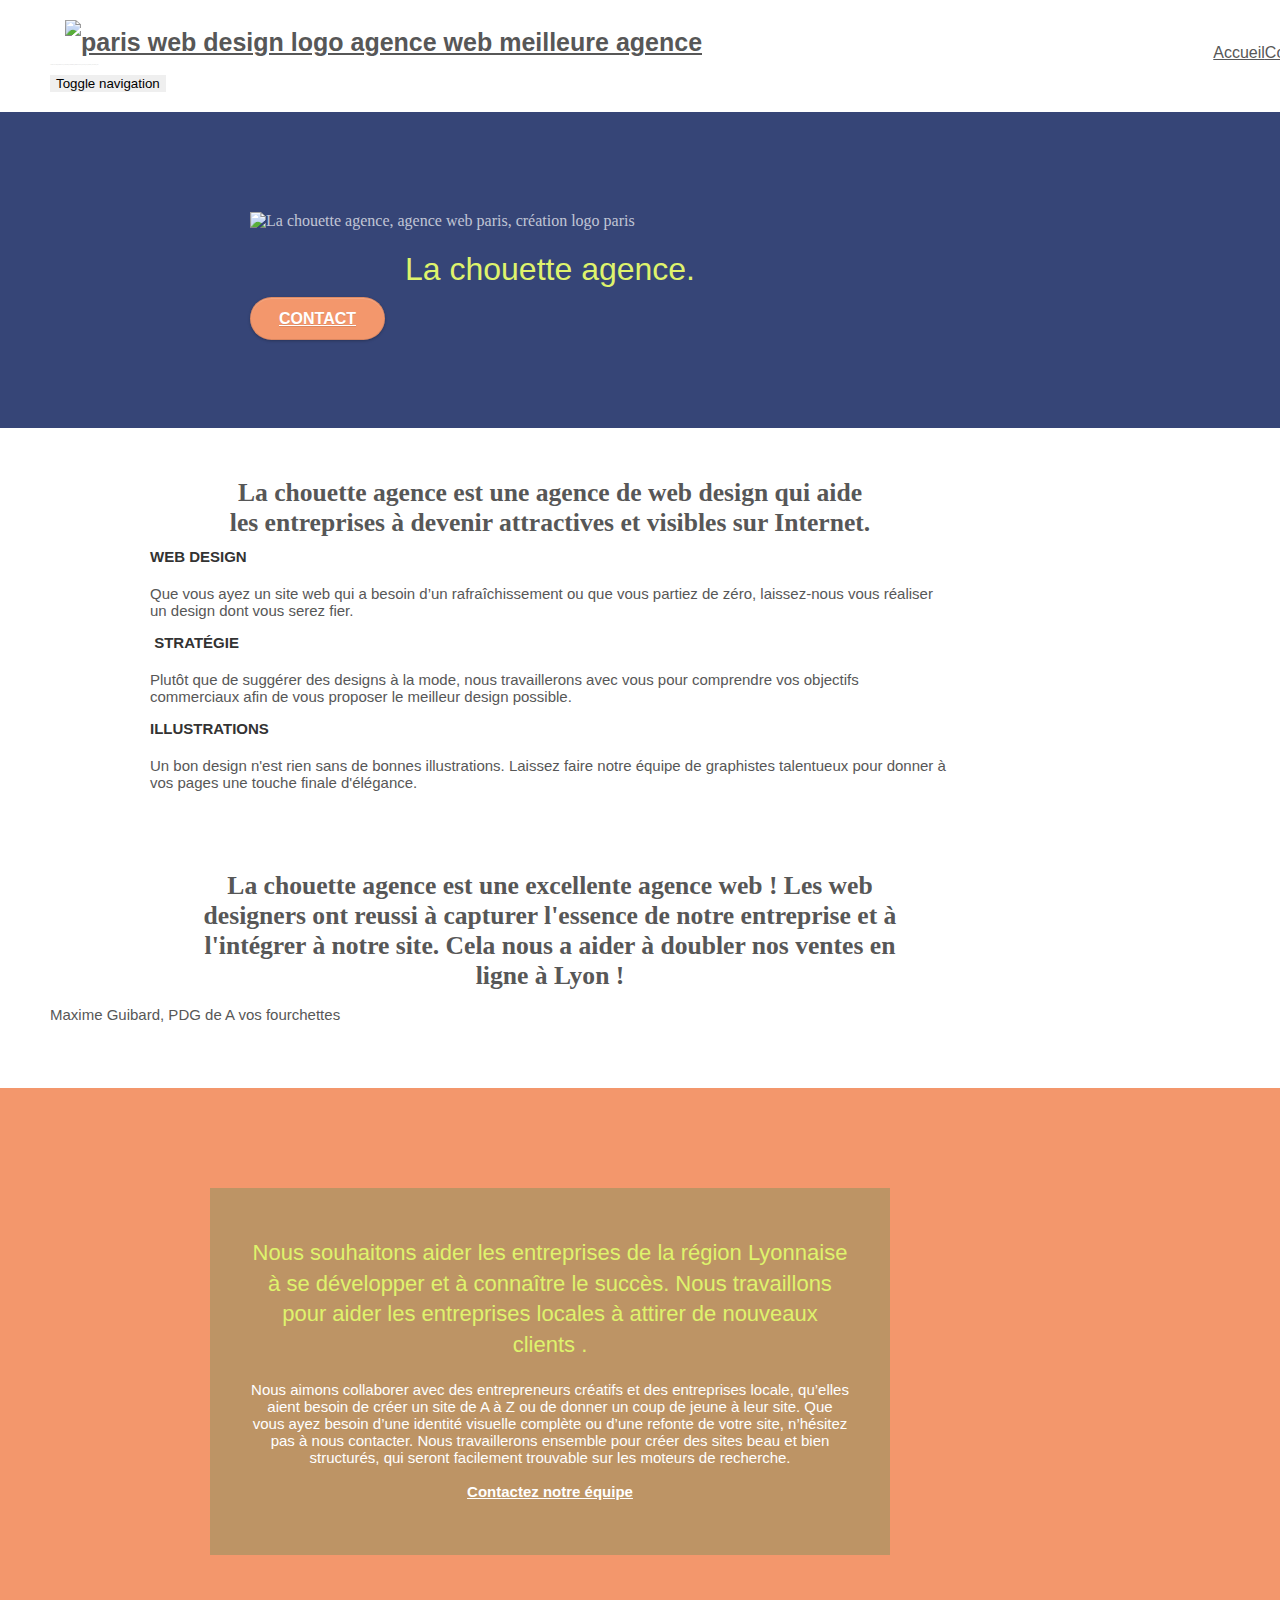
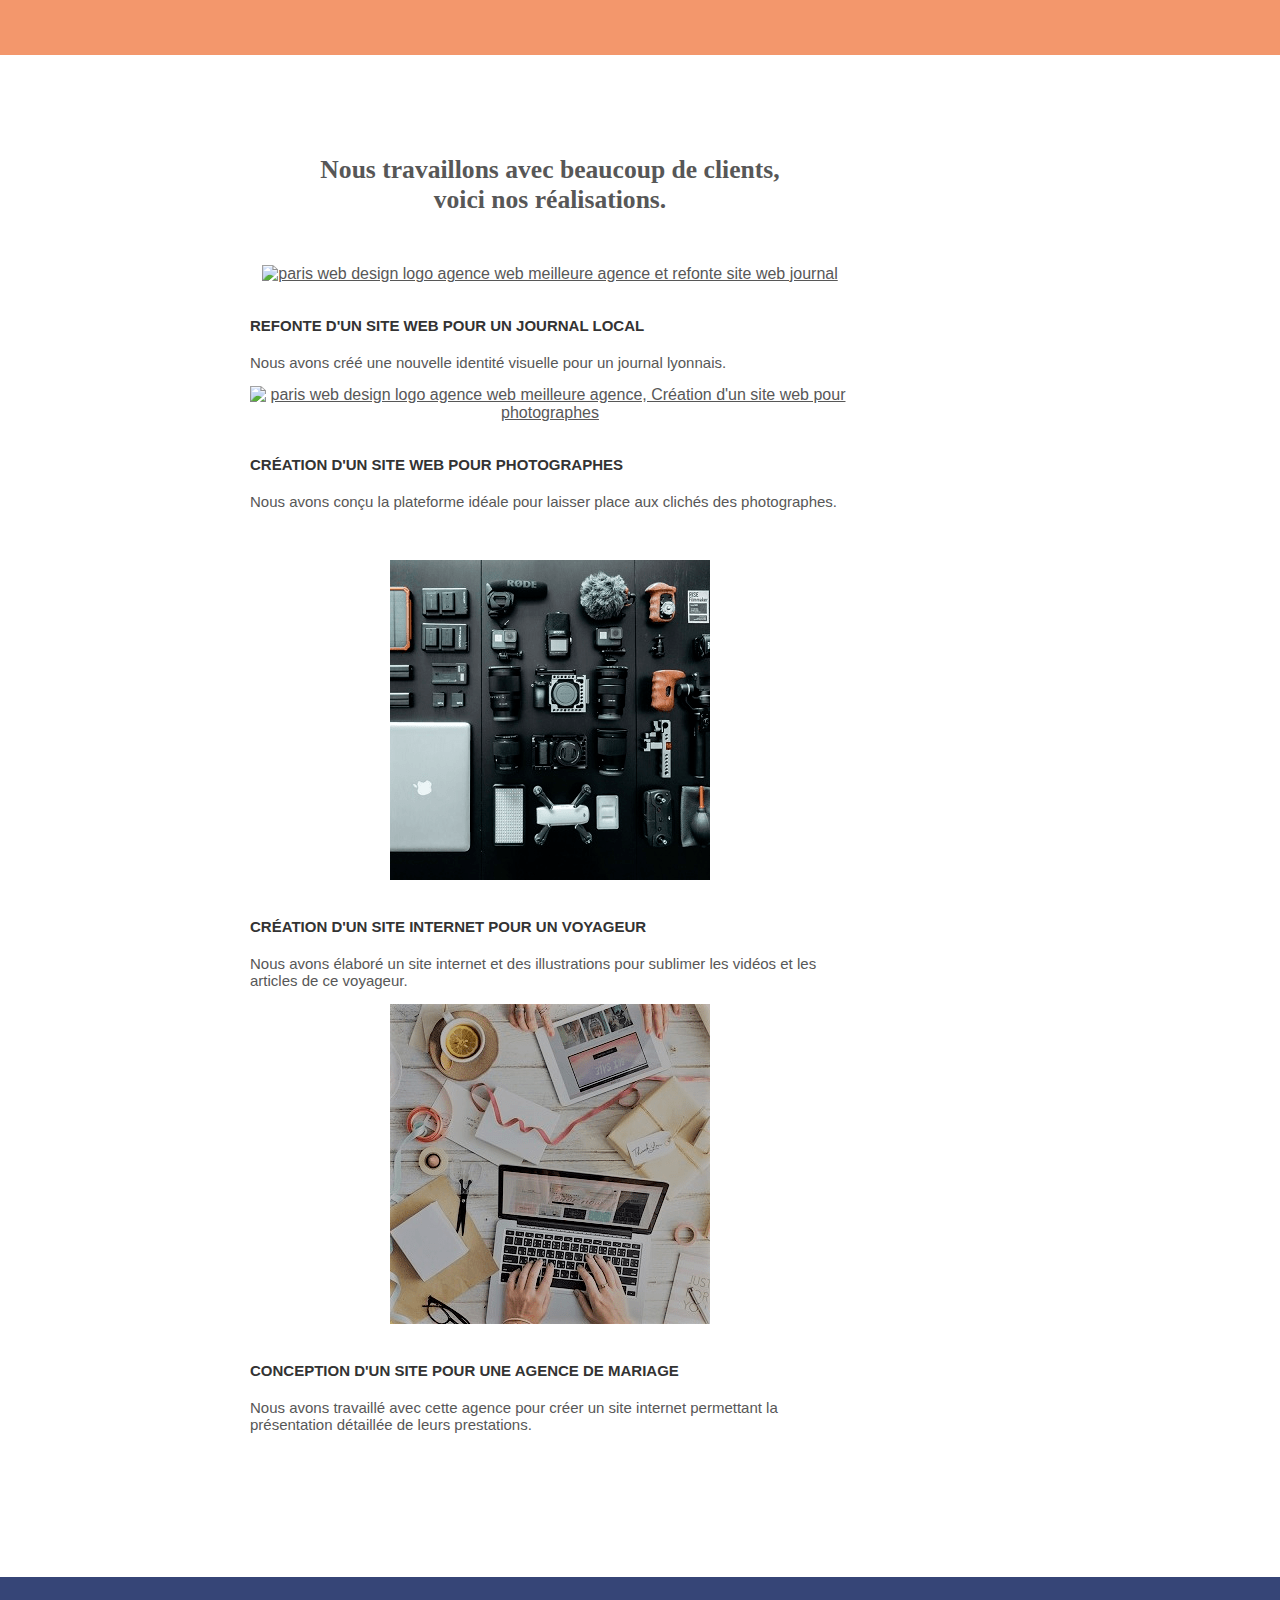
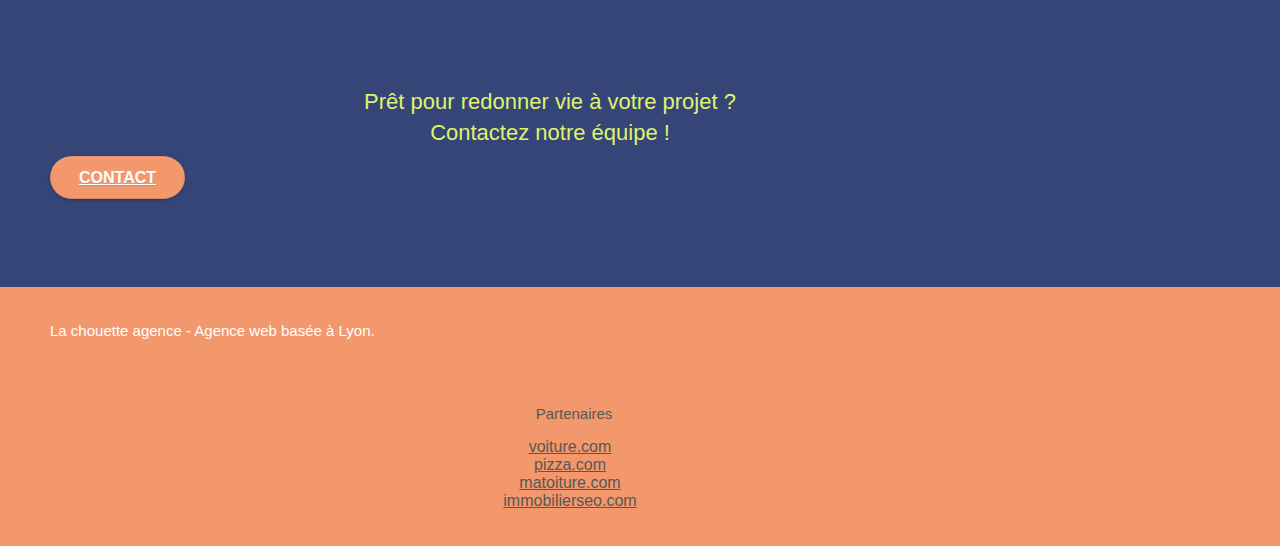
==== P4_02_code_source/index.html @ ed13d725 "wave evaluation" ====
<!doctype html>
<html lang="fr">
<head>
    <meta charset="utf-8">
    <meta name="keywords" content="seo, google, site web, site internet, agence web Lyon, agence design, agence digital">
    <meta name="description" content="La chouette agence">
    <meta name="viewport" content="width=device-width, initial-scale=1.0, viewport-fit=cover">
    <link rel="shortcut icon" type="image/png" href="favicon.jpg">
    
	<link rel="stylesheet" type="text/css" href="./css/bootstrap.min.css">
	<link rel="stylesheet" type="text/css" href="style.min.css">
	<link rel="stylesheet" type="text/css" href="./css/font-awesome.min.css">
	<link rel="stylesheet" type="text/css" href="./css/et-line.min.css">
	
    
	<script defer src="./js/jquery-2.1.0.js"></script>
	<script defer src="./js/bootstrap.min.js"></script>
	<script defer src="./js/jquery.touchSwipe.min.js"></script>
	<script defer src="./js/gmaps.min.js"></script>

	<meta name="twitter:card" content="summary">
  	<meta property="twitter:url" content="https://ecariot.github.io/EmmaCariotP4/">
  	<meta property="twitter:title" content="La Chouette Agence, agence de design">

    <title>La Chouette Agence</title>

    
<!-- Analytics -->
 
<!-- Analytics END -->
    
</head>
<body>
<!-- Principal conteneur -->
<main class="page-container">
    
<!-- Header -->
<header class="bloc bgc-white l-bloc " id="bloc-0">
	<div class="container bloc-sm">

		<nav class="navbar row">
			<div class="navbar-header">
				<a class="navbar-brand" href="index.html"><img src="img/la-chouette-agence.png" alt="paris web design logo agence web meilleure agence" height="40" /></a>
				<div class="keywords" style="color:#cccccc;font-size:1px;">Agence web à paris, stratégie web, web design, illustrations, design de site web, site web, web, internet, site internet, site</div>
				<button id="nav-toggle" type="button" class="ui-navbar-toggle navbar-toggle" data-toggle="collapse" data-target=".navbar-1">
					<span class="sr-only">Toggle navigation</span><span class="icon-bar"></span><span class="icon-bar"></span><span class="icon-bar"></span>
				</button>
			</div>
			<div class="collapse navbar-collapse navbar-1 special-dropdown-nav">
				<ul class="site-navigation nav navbar-nav">
					<li>
						<a href="index.html">Accueil</a>
					</li>
					<li>
					</li>
					<li>
						<a href="contact.html">Contact</a>
					</li>
				</ul>
			</div>
		</nav>
	</div>
</header>
<!-- Header END -->

<!-- bloc-1-presentation -->

<div class="bloc bgc-dark-slate-blue bg-banniere d-bloc bg-t-edge bloc-bg-texture texture-paper b-parallax" id="bloc-1-hero">
	<div class="container bloc-lg">
		<div class="row tight-width-whitespace">
			<div class="col-sm-12">
				<img src="img/logo.png" class="center-block image-resize-mode" width="100" alt="La chouette agence, agence web paris, création logo paris" />
				<h1 class="text-center hero-bloc-text tc-white ">
					La chouette agence.
				</h1>
				<div class="text-center">
					<a href="contact.html" class="btn btn-lg btn-clean btn-rd cta-hero btn-atomic-tangerine" id="cta-hero">Contact</a>
				</div>
			</div>
		</div>
	</div>
</div>
<!-- bloc-1-presentation END -->
<!-- bloc-2-services -->
<div class="bloc bgc-white l-bloc" id="bloc-2-services">
	<div class="container bloc-md">
		<div class="row">
			<div class="col-sm-12 text-center">
				<p class="center-text">La chouette agence est une agence de web design qui aide <br>
					les entreprises à devenir attractives et visibles sur Internet.</p>
			</div>
		</div>
		<div class="row voffset-lg med-width-whitespace">
			<div class="col-sm-4">
				<div class="text-center">
					<span class="et-icon-browser sm-shadow icon-dark-slate-blue icons icon-lg"></span>
				</div>
				<h3 class="mg-md text-center">
					Web design
				</h3>
				<p class="text-center ">
					Que vous ayez un site web qui a besoin d&rsquo;un rafraîchissement ou que vous partiez de zéro, laissez-nous vous réaliser un design dont vous serez fier.
				</p>
			</div>
			<div class="col-sm-4">
				<div class="text-center">
					<span class="et-icon-presentation sm-shadow icon-dark-slate-blue icons icon-lg"></span>
				</div>
				<h3 class="mg-md text-center">
					&nbsp;Stratégie
				</h3>
				<p class="text-center ">
					Plutôt que de suggérer des designs à la mode, nous travaillerons avec vous pour comprendre vos objectifs commerciaux afin de vous proposer le meilleur design possible.<br>
				</p>
			</div>
			<div class="col-sm-4">
				<div class="text-center">
					<span class="et-icon-edit sm-shadow icon-dark-slate-blue icons icon-lg"></span>
				</div>
				<h3 class="mg-md text-center">
					Illustrations
				</h3>
				<p class="text-center ">
					Un bon design n'est rien sans de bonnes illustrations. Laissez faire notre équipe de graphistes talentueux pour donner à vos pages une touche finale d'élégance.
				</p>
			</div>
		</div>
		<div class="row voffset-lg voffset">
			<div class="col-xs-12 col-md-8 col-md-offset-2 text-center">
				<p class="center-text">La chouette agence est une excellente agence web ! Les web designers ont reussi à capturer l'essence de notre entreprise et à l'intégrer à notre site. Cela nous a aider à doubler nos ventes en ligne à Lyon !</p>
				<p>Maxime Guibard, PDG de A vos fourchettes</p>

			</div>
		</div>
	</div>
</div>
<!-- bloc-2-services END -->

<!-- bloc-3-what-i-do -->
<div class="bloc tc-white bgc-atomic-tangerine bg-presentation d-bloc bloc-bg-texture texture-paper b-parallax" id="bloc-3-what-i-do">
	<div class="container bloc-lg">
		<div class="row tight-width-whitespace black-background">
			<div class="col-sm-12">
				<h2 class="mg-md text-center tc-white">
					Nous souhaitons aider les entreprises de la région Lyonnaise à se développer et à connaître le succès. Nous travaillons pour aider les entreprises locales à attirer de nouveaux clients .<br>
				</h2>
				<p class="text-center white">
					Nous aimons collaborer avec des entrepreneurs créatifs et des entreprises locale, qu’elles aient besoin de créer un site de A à Z ou de donner un coup de jeune à leur site. Que vous ayez besoin d’une identité visuelle complète ou d’une refonte de votre site, n’hésitez pas à nous contacter. Nous travaillerons ensemble pour créer des sites beau et bien structurés, qui seront facilement trouvable sur les moteurs de recherche. <br><br><a class="ltc-white bold-link" href="contact.html">Contactez notre équipe</a><br>
				</p>
			</div>
		</div>
	</div>
</div>
<!-- bloc-3-what-i-do END -->

<!-- bloc-4-portfolio -->
<div class="bloc bgc-white bg-lines-h2-bg bg-repeat l-bloc" id="bloc-4-portfolio">
	<div class="container bloc-lg">
		<div class="row">
			<div class="col-sm-12 text-center">
				<p class="center-text">Nous travaillons avec beaucoup de clients, <br>
					 voici nos réalisations.</p>
			</div>
		</div>
		<div class="row tight-width-whitespace portfolio-row">
			<div class="col-sm-6">
				<a href="#" data-lightbox="img/1.jpg" data-gallery-id="gallery-1" data-caption="Refonte d'un site web pour un journal local" data-frame="snapshot-lb"><img src="img/1.jpg" alt="paris web design logo agence web meilleure agence et refonte site web journal" class="img-responsive portfolio-thumb" /></a>
				<h3 class="mg-md text-center">
					Refonte d'un site web pour un journal local
				</h3>
				<p class="text-center">
					Nous avons créé une nouvelle identité visuelle pour un journal lyonnais.
				</p>
			</div>
			<div class="col-sm-6">
				<a href="#" data-lightbox="img/2.jpg" data-gallery-id="gallery-1" data-caption="Création d'un site web pour photographes" data-frame="snapshot-lb"><img src="img/2.jpg" class="img-responsive portfolio-thumb" alt="paris web design logo agence web meilleure agence, Création d'un site web pour photographes" /></a>
				<h3 class="mg-md text-center">
					Création d'un site web pour photographes
				</h3>
				<p class="text-center">
					Nous avons conçu la plateforme idéale pour laisser place aux clichés des photographes.
				</p>
			</div>
		</div>
		<div class="row tight-width-whitespace portfolio-row">
			<div class="col-sm-6">
				<a href="#" data-lightbox="img/3.bmp" data-gallery-id="gallery-1" data-caption="Création d'un site internet pour un voyageur" data-frame="snapshot-lb"><img src="img/3.png" class="img-responsive portfolio-thumb" alt="paris web design logo agence web meilleure agence, Création d'un site web pour voyageur"/></a>
				<h3 class="mg-md text-center">
					Création d'un site internet pour un voyageur
				</h3>
				<p class="text-center">
					Nous avons élaboré un site internet et des illustrations pour sublimer les vidéos et les articles de ce voyageur.
				</p>
			</div>
			<div class="col-sm-6">
				<a href="#" data-lightbox="img/4.bmp" data-gallery-id="gallery-1" data-caption="Conception d'un site pour une agence de mariage" data-frame="snapshot-lb"><img src="img/4.png" class="img-responsive portfolio-thumb" alt="paris web design logo agence web meilleure agence, Création d'un site web pour agence de mariage" /></a>
				<h3 class="mg-md text-center">
					Conception d'un site pour une agence de mariage
				</h3>
				<p class="text-center">
					Nous avons travaillé avec cette agence pour créer un site internet permettant la présentation détaillée de leurs prestations.
				</p>
			</div>
		</div>
	</div>
</div>
<!-- bloc-4-portfolio END -->

<!-- bloc-5-cta -->
<div class="bloc bgc-dark-slate-blue bg-banniere d-bloc bloc-bg-texture texture-paper" id="bloc-5-cta">
	<div class="container bloc-lg">
		<div class="row">
			<h2 class="mg-md text-center tc-white">
				Prêt pour redonner vie à votre projet ?<br>Contactez notre équipe !
			</h2>
			<div class="col-sm-12 text-center">
				<a href="contact.html" class="btn btn-atomic-tangerine btn-clean btn-rd btn-lg cta-hero">Contact</a>
			</div>
		</div>
	</div>
</div>
<!-- bloc-5-cta END -->

<!-- Footer - bloc-8 -->
<footer class="bloc bgc-atomic-tangerine d-bloc" id="bloc-8">
	<div class="container bloc-sm">
		<div class="row">
			<div class="col-sm-12">
				<p class="text-center white">
					La chouette agence - Agence web basée à Lyon.<br>
				</p>
				<div class="row row-no-gutters social">
					<div class="col-sm-3">
						<div class="text-center">
							<a class="social" href="index.html"><span class="fa fa-twitter icon-md"></span></a>
						</div>
					</div>
					<div class="col-sm-3">
						<div class="text-center">
							<a class="social" href="index.html"><span class="fa fa-facebook icon-md"></span></a>
						</div>
					</div>
					<div class="col-sm-3">
						<div class="text-center">
							<a class="social" href="index.html"><span class="fa fa-dribbble icon-md"></span></a>
						</div>
					</div>
					<div class="col-sm-3">
						<div class="text-center">
							<a class="social" href="index.html"><span class="fa fa-instagram icon-md"></span></a>
						</div>
					</div>
					<div class="keywords" style="color:#F3976C;">Agence web à paris, stratégie web, web design, illustrations, design de site web, site web, web, internet, site internet, site</div>
				</div>
				<div class="partenaires">
					<div class="partenaires-list">
						<p class="partenaire-header">Partenaires</p>
							<ul>
								<li><a href="voiture.com">voiture.com</a></li>
								<li><a href="pizza.com">pizza.com</a></li>
								<li><a href="matoiture.com">matoiture.com</a></li>
								<li><a href="immobilierseo.com">immobilierseo.com</a></li>
							</ul>		
					</div>
				</div>
			</div>
		</div>
	</div>
</footer>
<!-- Footer - bloc-8 END -->

</main>
<!-- Principal conteneur END -->
    

</body>
</html>
---- P4_02_code_source/style.min.css ----
body{margin:0;padding:0;background:#FFF;overflow-x:hidden;-webkit-font-smoothing:antialiased;-moz-osx-font-smoothing:grayscale}.center-text{text-align:center;position:relative;max-width:700px;margin:auto;font-family:protest;font-weight:700;font-size:1.6em}@media (max-width:320px){.center-text{max-width:280px}}a,button{transition:all .3s ease-in-out;outline:none!important}a:hover{text-decoration:none;cursor:pointer}#page-loading-blocs-notifaction{position:fixed;top:0;bottom:0;width:100%;z-index:100000;background:#FFF url(img/pageload-spinner.gif) no-repeat center center}.bloc{width:100%;clear:both;background:50% 50% no-repeat;padding:0 50px;-webkit-background-size:cover;-moz-background-size:cover;-o-background-size:cover;background-size:cover;position:relative}.bloc .container{padding-left:0;padding-right:0}.bloc-lg{padding:100px 50px}.bloc-md{padding:50px}.bloc-sm{padding:20px 50px}.bg-center,.bg-l-edge,.bg-r-edge,.bg-t-edge,.bg-b-edge,.bg-tl-edge,.bg-bl-edge,.bg-tr-edge,.bg-br-edge,.bg-repeat{-webkit-background-size:auto!important;-moz-background-size:auto!important;-o-background-size:auto!important;background-size:auto!important}.bg-repeat{background:repeat}.bg-t-edge{background:top no-repeat}.bloc-bg-texture::before{content:"";background-size:2px 2px;position:absolute;top:0;bottom:0;left:0;right:0}.texture-paper::before{background:url(img/texture-paper.png);background-size:280px 280px}.b-parallax{background-attachment:fixed}.d-bloc{color:rgba(255,255,255,.7)}.d-bloc button:hover{color:rgba(255,255,255,.9)}.d-bloc .icon-round,.d-bloc .icon-square,.d-bloc .icon-rounded,.d-bloc .icon-semi-rounded-a,.d-bloc .icon-semi-rounded-b{border-color:rgba(255,255,255,.9)}.d-bloc .divider-h span{border-color:rgba(255,255,255,.2)}.d-bloc .a-btn,.d-bloc .navbar a,.d-bloc .navbar-brand,.d-bloc a .icon-sm,.d-bloc a .icon-md,.d-bloc a .icon-lg,.d-bloc a .icon-xl,.d-bloc h1 a,.d-bloc h2 a,.d-bloc h3 a,.d-bloc h4 a,.d-bloc h5 a,.d-bloc h6 a,.d-bloc p a{color:rgba(255,255,255,.6)}.d-bloc .a-btn:hover,.d-bloc .navbar a:hover,.d-bloc .navbar-brand:hover,.d-bloc a:hover .icon-sm,.d-bloc a:hover .icon-md,.d-bloc a:hover .icon-lg,.d-bloc a:hover .icon-xl,.d-bloc h1 a:hover,.d-bloc h2 a:hover,.d-bloc h3 a:hover,.d-bloc h4 a:hover,.d-bloc h5 a:hover,.d-bloc h6 a:hover,.d-bloc p a:hover{color:rgba(255,255,255,1)}.d-bloc .navbar-toggle .icon-bar{background:rgba(255,255,255,1)}.d-bloc .btn-wire,.d-bloc .btn-wire:hover{color:rgba(255,255,255,1);border-color:rgba(255,255,255,1)}.d-bloc .panel{color:rgba(0,0,0,.5)}.d-bloc .panel button:hover{color:rgba(0,0,0,.7)}.d-bloc .panel icon{border-color:rgba(0,0,0,.7)}.d-bloc .panel .divider-h span{border-color:rgba(0,0,0,.1)}.d-bloc .panel .a-btn{color:rgba(0,0,0,.6)}.d-bloc .panel .a-btn:hover{color:rgba(0,0,0,1)}.d-bloc .panel .btn-wire,.d-bloc .panel .btn-wire:hover{color:rgba(0,0,0,.7);border-color:rgba(0,0,0,.3)}.d-bloc .panel,.l-bloc{color:rgba(0,0,0,.5)}.d-bloc .panel button:hover,.l-bloc button:hover{color:rgba(0,0,0,.7)}.l-bloc .icon-round,.l-bloc .icon-square,.l-bloc .icon-rounded,.l-bloc .icon-semi-rounded-a,.l-bloc .icon-semi-rounded-b{border-color:rgba(0,0,0,.7)}.d-bloc .panel .divider-h span,.l-bloc .divider-h span{border-color:rgba(0,0,0,.1)}.d-bloc .panel .a-btn,.l-bloc .a-btn,.l-bloc .navbar a,.l-bloc .navbar-brand,.l-bloc a .icon-sm,.l-bloc a .icon-md,.l-bloc a .icon-lg,.l-bloc a .icon-xl,.l-bloc h1 a,.l-bloc h2 a,.l-bloc h3 a,.l-bloc h4 a,.l-bloc h5 a,.l-bloc h6 a,.l-bloc p a{color:rgba(0,0,0,.6)}.d-bloc .panel .a-btn:hover,.l-bloc .a-btn:hover,.l-bloc .navbar a:hover,.l-bloc .navbar-brand:hover,.l-bloc a:hover .icon-sm,.l-bloc a:hover .icon-md,.l-bloc a:hover .icon-lg,.l-bloc a:hover .icon-xl,.l-bloc h1 a:hover,.l-bloc h2 a:hover,.l-bloc h3 a:hover,.l-bloc h4 a:hover,.l-bloc h5 a:hover,.l-bloc h6 a:hover,.l-bloc p a:hover{color:rgba(0,0,0,1)}.l-bloc .navbar-toggle .icon-bar{color:rgba(0,0,0,.6)}.d-bloc .panel .btn-wire,.d-bloc .panel .btn-wire:hover,.l-bloc .btn-wire,.l-bloc .btn-wire:hover{color:rgba(0,0,0,.7);border-color:rgba(0,0,0,.3)}.voffset{margin-top:30px}.voffset-lg{margin-top:80px}.row-no-gutters{margin-right:0;margin-left:0}.row.row-no-gutters>[class^="col-"],.row.row-no-gutters>[class*=" col-"]{padding-right:0;padding-left:0}#bloc-1-hero h1{font-size:32px}.navbar{margin-bottom:0;z-index:1}.navbar-brand{height:auto;padding:3px 15px;font-size:25px;font-weight:400;font-weight:600;line-height:44px}.navbar-brand img{max-height:200px;margin:0 5px 0 0;display:inline}.navbar-brand img[src$=svg]{min-width:100px}.nav-center .navbar-brand img{margin:0}.navbar .nav{padding-top:2px;float:right;z-index:1}.accueil{padding-right:5rem;text-decoration:none}ul{list-style-type:none}.partenaire-header{margin-left:3rem}.nav>li{float:left;margin-top:4px;font-size:16px}.navbar-nav .open .dropdown-menu>li>a{text-align:inherit}.nav>li a:hover,.nav>li a:focus{background:transparent}.navbar-toggle{margin:10px 10px 0 0;border:0}.navbar-toggle:hover{background:transparent!important}.navbar-toggle .icon-bar{background-color:rgba(0,0,0,.5);width:26px}.nav-invert .navbar .nav{float:left}.nav-invert .navbar-header,.nav-invert .navbar-brand{float:right;position:relative;z-index:2}@media (min-width:768px){.site-navigation{position:absolute;top:30%;right:60px;transform:translate(0,-50%);-webkit-transform:translateY(-50%)}.nav>li .dropdown-menu a,.nav>li .dropdown-menu a:hover{color:#484848}.nav-invert .site-navigation{left:0;right:0}.nav-center{text-align:center}.nav-center .navbar-header{width:100%}.nav-center .navbar-header,.nav-center .navbar-brand,.nav-center .nav>li{float:none;display:inline-block}.nav-center .site-navigation{position:relative;width:100%;right:0;margin-right:0;margin-top:20px}.nav-center.mini-nav .navbar-toggle{float:none;margin:10px auto 0}}.nav>li>.dropdown a{background:none!important;display:block;padding:14px 15px}nav .caret{margin:0 5px}.dropdown-menu .dropdown-menu{top:-8px;left:100%}.dropdown-menu .dropmenu-flow-right{top:100%;left:0;margin-left:-1px;border-top-left-radius:0;border-top-right-radius:0}.dropdown-menu .dropdown span{border:4px solid #000;border-top-color:transparent;border-right-color:transparent;border-bottom-color:transparent;margin:6px -5px 0 0!important;float:right}.mg-md{margin-top:10px;margin-bottom:20px}.mg-lg{margin-top:10px;margin-bottom:40px}.btn{margin:0 5px 5px 0}.btn.pull-right{margin:0 0 5px 5px}.btn-d,.btn-d:hover,.btn-d:focus{color:#FFF;background:rgba(0,0,0,.3)}button{outline:none!important}.btn-rd{border-radius:40px}.btn-clean{border:1px solid rgba(0,0,0,.08);border-bottom-color:rgba(0,0,0,.1);text-shadow:0 1px 0 rgba(0,0,1,.1);box-shadow:0 1px 3px rgba(0,0,1,.25),inset 0 1px 0 0 rgba(255,255,255,.15)}.icon-md{font-size:30px!important}.icon-lg{font-size:60px!important}.sm-shadow{text-shadow:0 1px 2px rgba(0,0,0,.3)}.panel-sq,.panel-sq .panel-heading,.panel-sq .panel-footer{border-radius:0}.panel-rd{border-radius:30px}.panel-rd .panel-heading{border-radius:29px 29px 0 0}.panel-rd .panel-footer{border-radius:0 0 29px 29px}.form-control{border-color:rgba(0,0,0,.1);box-shadow:none}.form-control{display:block;width:90%;height:30px;padding:6px 12px;font-size:14px;color:#555;background-color:#fff;background-image:none;border:1px solid #ccc;border-radius:4px}.scrollToTop{width:40px;height:40px;position:fixed;bottom:20px;right:20px;opacity:0;z-index:500;transition:all .3s ease-in-out}.scrollToTop span{margin-top:6px}.showScrollTop{font-size:14px;opacity:1}a[data-lightbox]{position:relative;display:block;text-align:center}a[data-lightbox]:hover::before{content:"+";font-family:"HelveticaNeue-Light","Helvetica Neue Light","Helvetica Neue",Helvetica,Arial;font-size:32px;width:50px;height:50px;margin-left:-25px;border-radius:50%;background:rgba(0,0,0,.6);color:#FFF;font-weight:100;z-index:1;position:absolute;top:50%;transform:translateY(-50%);-webkit-transform:translateY(-50%)}a[data-lightbox]:hover img{opacity:.6;-webkit-animation-fill-mode:none;animation-fill-mode:none}#lightbox-modal{display:flex;align-items:center}#lightbox-modal .modal-dialog{width:90%;max-width:900px;margin:0 auto 0}#lightbox-modal .modal-dialog img{max-height:90vh;margin:0 auto}.lightbox-caption{padding:20px;color:#FFF;background:rgba(0,0,0,.5);position:absolute;left:15px;right:15px;bottom:5px}.close-lightbox{color:#FFF;font-size:30px;position:absolute;top:20px;right:20px;z-index:20;background:rgba(0,0,0,.5);border:none;line-height:30px;padding:0 9px 5px;opacity:.3}.close-lightbox:hover,.next-lightbox:hover,.prev-lightbox:hover{opacity:1;color:#FFF}.next-lightbox,.prev-lightbox{font-size:20px;color:rgba(255,255,255,.9);background:rgba(0,0,0,.5);transition:all .2s ease-in-out;position:absolute;top:45%;z-index:1;opacity:.4}.next-lightbox{padding:6px 8px 1px 13px;right:25px}.prev-lightbox{padding:6px 13px 1px 10px;left:25px}.snapshot-lb .modal-body{padding-bottom:45px}.snapshot-lb .lightbox-caption{padding:0;color:rgba(0,0,0,.5);background:none}h1,h2,h3,h4,h5,h6,p,label,.btn,a{font-family:"helvetica";font-weight:400;color:#575757!important}.container{max-width:1000px}.hero-bloc-text{font-size:38px}.hero-bloc-text-sub{font-size:36px}.statement-bloc-text{line-height:26px;font-style:italic;font-size:20px;text-align:center;font-weight:lighter;max-width:520px;margin:auto auto auto auto}p{font-size:15px}.partenaires{text-align:center}.partenaires-list{list-style-type:none}.tight-width-whitespace{max-width:600px;margin:auto auto auto auto}.h1{font-size:20px;font-family:"Open Sans"}.cta-hero{margin-top:22px;color:#FFFFFF!important;text-transform:uppercase;padding:12px 28px 12px 28px;font-size:16px;font-weight:700}.social{max-width:400px;margin:auto auto auto auto}h2{font-size:22px;line-height:1.4em}h3{font-size:15px;text-transform:uppercase;font-weight:700;color:#333333!important}.med-width-whitespace{max-width:800px;margin:auto auto auto auto;box-shadow:0 0 0 #000}h1{color:#333333!important}h4{color:#333333!important}.icons{margin-bottom:14px;margin-top:24px}.white{color:#FFFFFF!important}.portfolio-thumb{margin-bottom:24px}.portfolio-row{margin-bottom:44px;margin-top:50px}.avatar{box-shadow:0 4px 9px rgba(0,0,0,.3)}.black-background{background-color:rgba(165,147,99,.7);padding:40px 40px 40px 40px}.bold-link{font-weight:900;text-decoration:underline!important}.bgc-white{background-color:#FFF}.bgc-dark-slate-blue{background-color:#364577}.bgc-atomic-tangerine{background-color:#F3976C}.tc-white{color:#dff36c!important;text-align:center}.final-button{background-color:#F3976C;border-radius:1rem;border:1px solid;width:90%;height:35px;color:#fff}.btn-atomic-tangerine{background:#F3976C;color:#FFFFFF!important}.btn-atomic-tangerine:hover{background:#c27956!important;color:#FFFFFF!important}.ltc-white{color:#FFFFFF!important}.ltc-white:hover{color:#cccccc!important}.ltc-atomic-tangerine{color:#F3976C!important}.ltc-atomic-tangerine:hover{color:#c27956!important}.icon-dark-slate-blue{color:#364577!important;border-color:#364577!important}.bg-dots-bg{background-image:url(img/dots-bg.png)}.bg-lines-h2-bg{background-image:url(img/lines-h2-bg.png)}.bg-banniere{background-image:url(img/la-chouette-agence-banniere.jpg)}.bg-presentation{background-image:url(img/image-de-presentation.bmp)}@media (max-width:1024px){.bloc{padding-left:20px;padding-right:20px}.bloc.full-width-bloc,.bloc-tile-2.full-width-bloc .container,.bloc-tile-3.full-width-bloc .container,.bloc-tile-4.full-width-bloc .container{padding-left:0;padding-right:0}}@media (max-width:992px) and (min-width:768px){.navbar .nav{max-width:80%}.nav-center.navbar .nav{max-width:100%}}@media only screen and (min-width:768px) and (max-width:1024px) and (orientation:landscape){.b-parallax{background-attachment:scroll}}@media only screen and (min-width:1024px) and (max-width:1366px) and (-webkit-min-device-pixel-ratio:1.5){.b-parallax{background-attachment:scroll}}@media (max-width:991px){.container{width:100%}.b-parallax{background-attachment:scroll}.page-container,#hero-bloc{overflow-x:hidden;position:relative}.bloc-group,.bloc-group .bloc{display:block;width:100%}.bloc-fill-screen .fill-bloc-top-edge,.bloc-fill-screen .fill-bloc-bottom-edge{padding:0 20px}}@media (max-width:767px){.page-container{overflow-x:hidden;position:relative}h1,h2,h3,h4,h5,h6,p,#disqus_thread{padding-left:10px!important;padding-right:10px!important}.b-parallax{background-attachment:scroll}.navbar .nav{padding-top:0;border-top:1px solid rgba(0,0,0,.2);float:none!important}.navbar.row{margin-left:0;margin-right:0}.site-navigation{position:inherit;transform:none;-webkit-transform:none;-ms-transform:none}.nav>li{margin-top:0;border-bottom:1px solid rgba(0,0,0,.1);background:rgba(0,0,0,.05);text-align:left;padding-left:15px;width:100%}.nav>li:hover{background:rgba(0,0,0,.08)}.dropdown .dropdown a .caret{float:none;margin:5px 0 0 10px!important;border:4px solid #000;border-bottom-color:transparent;border-right-color:transparent;border-left-color:transparent}#hero-bloc .navbar .nav{background:rgba(0,0,0,.8)}#hero-bloc .navbar .nav a{color:rgba(255,255,255,.6)}.hero{padding:50px 0}.hero-nav{left:-1px;right:-1px}.navbar-collapse{padding:0;overflow-x:hidden;-webkit-box-shadow:none;box-shadow:none}.navbar-brand img{max-height:40px;width:auto}.nav-invert .navbar-header{float:none;width:100%}.nav-invert .navbar-toggle{float:left;margin-left:10px}.bloc{padding-left:0;padding-right:0}.bloc-xxl,.bloc-xl,.bloc-lg{padding:40px 0}.bloc-sm,.bloc-md{padding-left:0;padding-right:0}.bloc-tile-2 .container,.bloc-tile-3 .container,.bloc-tile-4 .container,.bloc-fill-screen .fill-bloc-top-edge,.bloc-fill-screen .fill-bloc-bottom-edge{padding-left:0;padding-right:0}.a-block{padding:0 10px}.btn-dwn{display:none}.voffset{margin-top:5px}.voffset-md{margin-top:20px}.voffset-lg{margin-top:30px}form{padding:5px}.close-lightbox{display:inline-block}.blocsapp-device-iphone5{background-size:216px 425px;padding-top:60px;width:216px;height:425px}.blocsapp-device-iphone5 img{width:180px;height:320px}}@media (max-width:400px){.bloc{padding-left:0;padding-right:0}}@media (max-width:767px){.bloc-mob-center-text{text-align:center}}
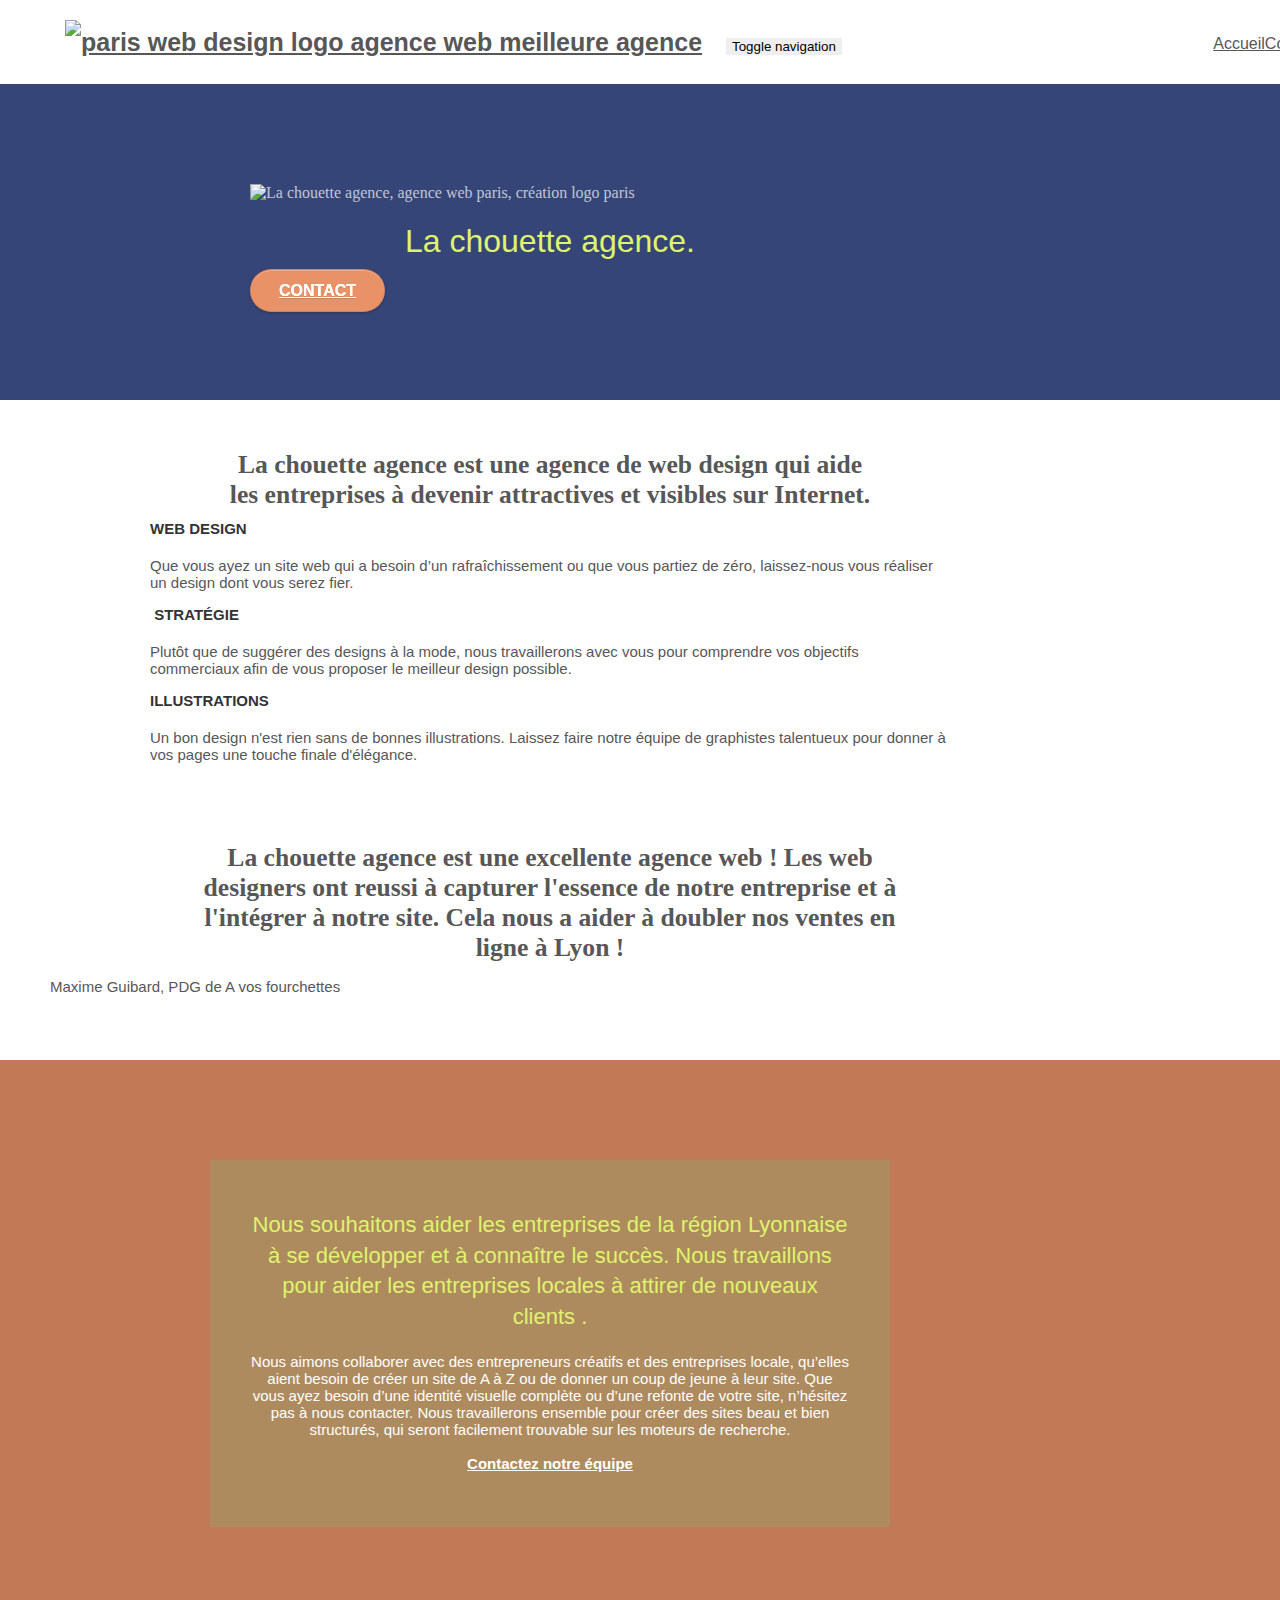
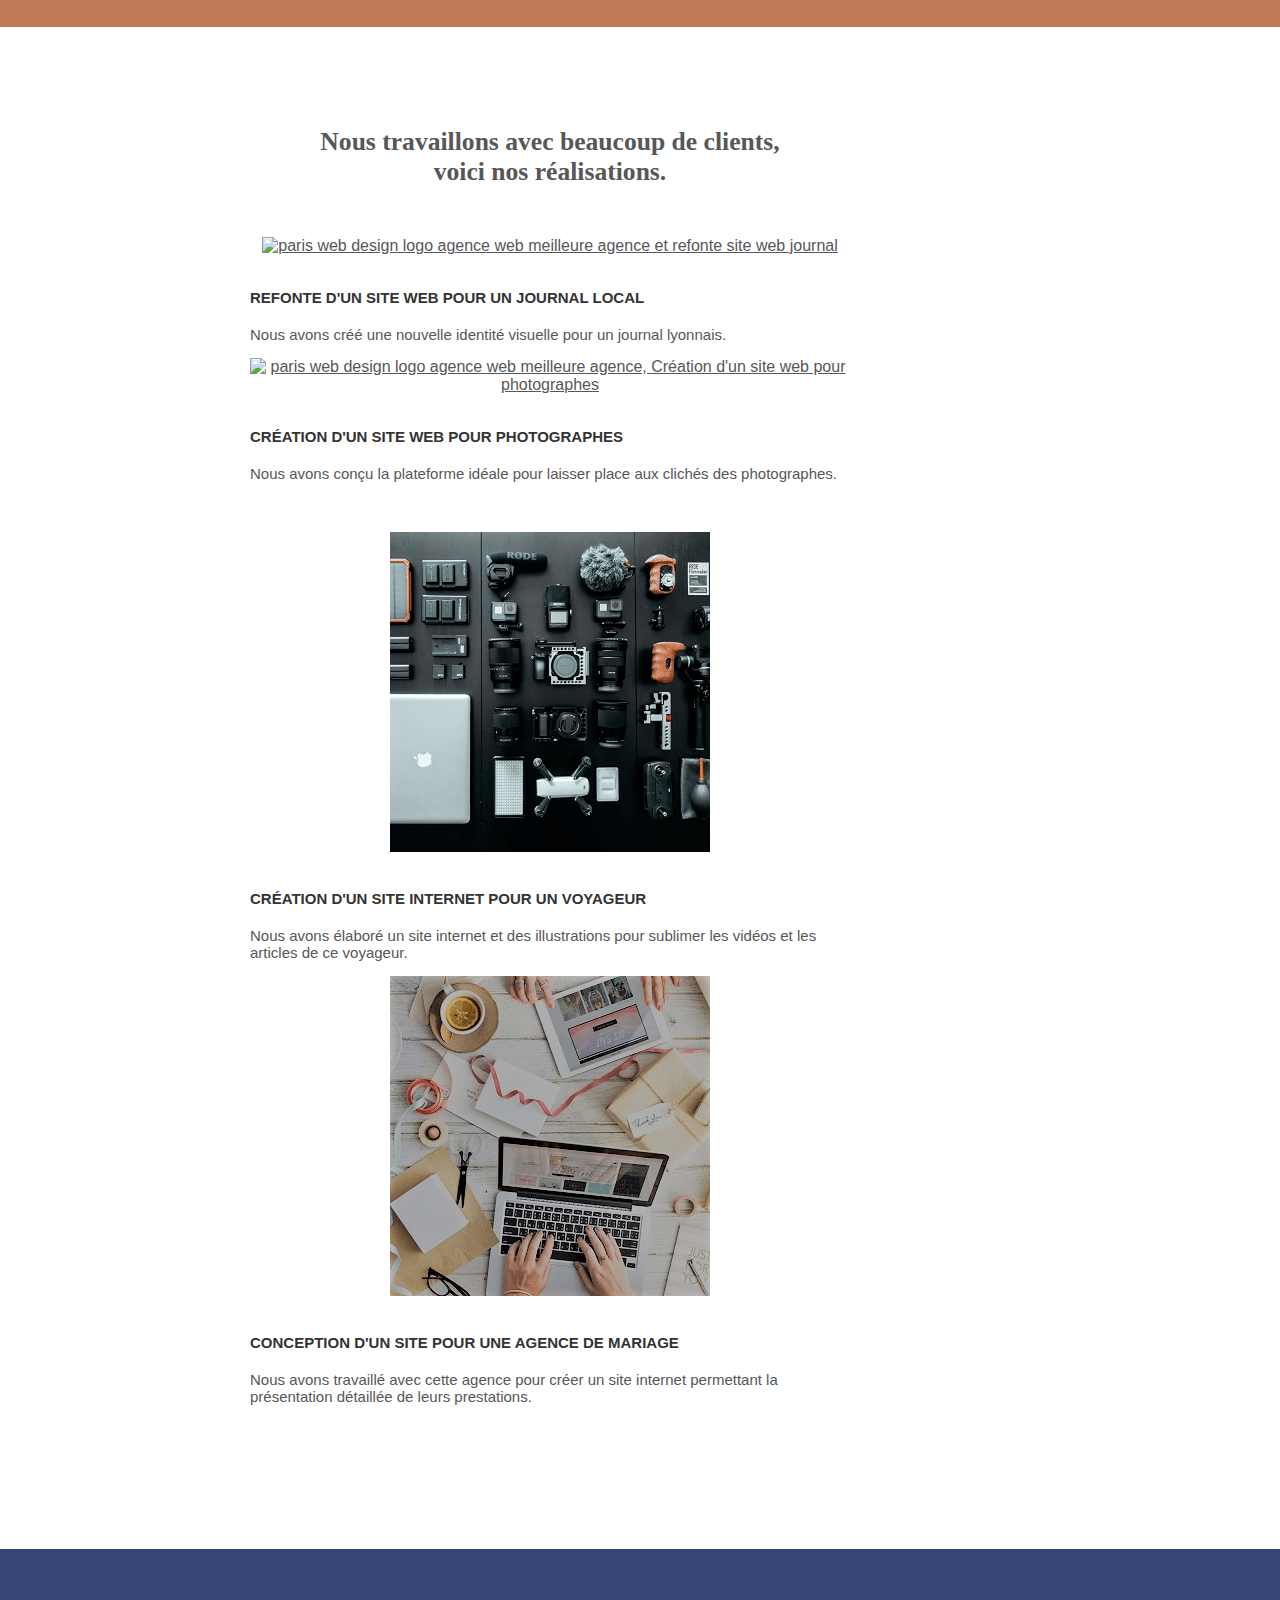
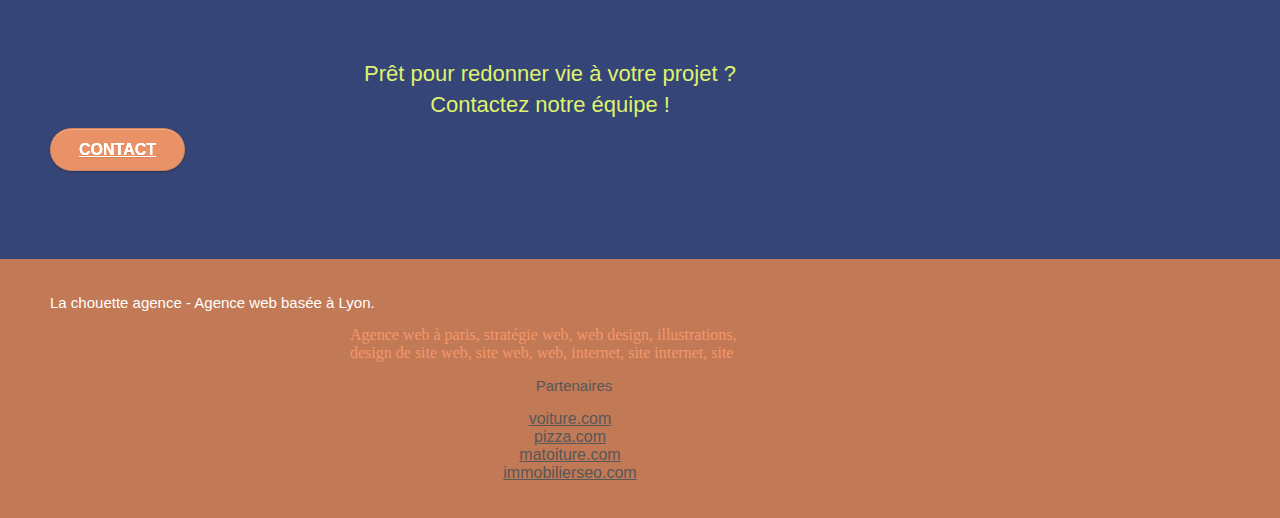
==== commit c19af2e2: "wave eval" ====
--- a/P4_02_code_source/index.html
+++ b/P4_02_code_source/index.html
@@ -41,7 +41,6 @@
 		<nav class="navbar row">
 			<div class="navbar-header">
 				<a class="navbar-brand" href="index.html"><img src="img/la-chouette-agence.png" alt="paris web design logo agence web meilleure agence" height="40" /></a>
-				<div class="keywords" style="color:#cccccc;font-size:1px;">Agence web à paris, stratégie web, web design, illustrations, design de site web, site web, web, internet, site internet, site</div>
 				<button id="nav-toggle" type="button" class="ui-navbar-toggle navbar-toggle" data-toggle="collapse" data-target=".navbar-1">
 					<span class="sr-only">Toggle navigation</span><span class="icon-bar"></span><span class="icon-bar"></span><span class="icon-bar"></span>
 				</button>
--- a/P4_02_code_source/style.min.css
+++ b/P4_02_code_source/style.min.css
@@ -1 +1 @@
-body{margin:0;padding:0;background:#FFF;overflow-x:hidden;-webkit-font-smoothing:antialiased;-moz-osx-font-smoothing:grayscale}.center-text{text-align:center;position:relative;max-width:700px;margin:auto;font-family:protest;font-weight:700;font-size:1.6em}@media (max-width:320px){.center-text{max-width:280px}}a,button{transition:all .3s ease-in-out;outline:none!important}a:hover{text-decoration:none;cursor:pointer}#page-loading-blocs-notifaction{position:fixed;top:0;bottom:0;width:100%;z-index:100000;background:#FFF url(img/pageload-spinner.gif) no-repeat center center}.bloc{width:100%;clear:both;background:50% 50% no-repeat;padding:0 50px;-webkit-background-size:cover;-moz-background-size:cover;-o-background-size:cover;background-size:cover;position:relative}.bloc .container{padding-left:0;padding-right:0}.bloc-lg{padding:100px 50px}.bloc-md{padding:50px}.bloc-sm{padding:20px 50px}.bg-center,.bg-l-edge,.bg-r-edge,.bg-t-edge,.bg-b-edge,.bg-tl-edge,.bg-bl-edge,.bg-tr-edge,.bg-br-edge,.bg-repeat{-webkit-background-size:auto!important;-moz-background-size:auto!important;-o-background-size:auto!important;background-size:auto!important}.bg-repeat{background:repeat}.bg-t-edge{background:top no-repeat}.bloc-bg-texture::before{content:"";background-size:2px 2px;position:absolute;top:0;bottom:0;left:0;right:0}.texture-paper::before{background:url(img/texture-paper.png);background-size:280px 280px}.b-parallax{background-attachment:fixed}.d-bloc{color:rgba(255,255,255,.7)}.d-bloc button:hover{color:rgba(255,255,255,.9)}.d-bloc .icon-round,.d-bloc .icon-square,.d-bloc .icon-rounded,.d-bloc .icon-semi-rounded-a,.d-bloc .icon-semi-rounded-b{border-color:rgba(255,255,255,.9)}.d-bloc .divider-h span{border-color:rgba(255,255,255,.2)}.d-bloc .a-btn,.d-bloc .navbar a,.d-bloc .navbar-brand,.d-bloc a .icon-sm,.d-bloc a .icon-md,.d-bloc a .icon-lg,.d-bloc a .icon-xl,.d-bloc h1 a,.d-bloc h2 a,.d-bloc h3 a,.d-bloc h4 a,.d-bloc h5 a,.d-bloc h6 a,.d-bloc p a{color:rgba(255,255,255,.6)}.d-bloc .a-btn:hover,.d-bloc .navbar a:hover,.d-bloc .navbar-brand:hover,.d-bloc a:hover .icon-sm,.d-bloc a:hover .icon-md,.d-bloc a:hover .icon-lg,.d-bloc a:hover .icon-xl,.d-bloc h1 a:hover,.d-bloc h2 a:hover,.d-bloc h3 a:hover,.d-bloc h4 a:hover,.d-bloc h5 a:hover,.d-bloc h6 a:hover,.d-bloc p a:hover{color:rgba(255,255,255,1)}.d-bloc .navbar-toggle .icon-bar{background:rgba(255,255,255,1)}.d-bloc .btn-wire,.d-bloc .btn-wire:hover{color:rgba(255,255,255,1);border-color:rgba(255,255,255,1)}.d-bloc .panel{color:rgba(0,0,0,.5)}.d-bloc .panel button:hover{color:rgba(0,0,0,.7)}.d-bloc .panel icon{border-color:rgba(0,0,0,.7)}.d-bloc .panel .divider-h span{border-color:rgba(0,0,0,.1)}.d-bloc .panel .a-btn{color:rgba(0,0,0,.6)}.d-bloc .panel .a-btn:hover{color:rgba(0,0,0,1)}.d-bloc .panel .btn-wire,.d-bloc .panel .btn-wire:hover{color:rgba(0,0,0,.7);border-color:rgba(0,0,0,.3)}.d-bloc .panel,.l-bloc{color:rgba(0,0,0,.5)}.d-bloc .panel button:hover,.l-bloc button:hover{color:rgba(0,0,0,.7)}.l-bloc .icon-round,.l-bloc .icon-square,.l-bloc .icon-rounded,.l-bloc .icon-semi-rounded-a,.l-bloc .icon-semi-rounded-b{border-color:rgba(0,0,0,.7)}.d-bloc .panel .divider-h span,.l-bloc .divider-h span{border-color:rgba(0,0,0,.1)}.d-bloc .panel .a-btn,.l-bloc .a-btn,.l-bloc .navbar a,.l-bloc .navbar-brand,.l-bloc a .icon-sm,.l-bloc a .icon-md,.l-bloc a .icon-lg,.l-bloc a .icon-xl,.l-bloc h1 a,.l-bloc h2 a,.l-bloc h3 a,.l-bloc h4 a,.l-bloc h5 a,.l-bloc h6 a,.l-bloc p a{color:rgba(0,0,0,.6)}.d-bloc .panel .a-btn:hover,.l-bloc .a-btn:hover,.l-bloc .navbar a:hover,.l-bloc .navbar-brand:hover,.l-bloc a:hover .icon-sm,.l-bloc a:hover .icon-md,.l-bloc a:hover .icon-lg,.l-bloc a:hover .icon-xl,.l-bloc h1 a:hover,.l-bloc h2 a:hover,.l-bloc h3 a:hover,.l-bloc h4 a:hover,.l-bloc h5 a:hover,.l-bloc h6 a:hover,.l-bloc p a:hover{color:rgba(0,0,0,1)}.l-bloc .navbar-toggle .icon-bar{color:rgba(0,0,0,.6)}.d-bloc .panel .btn-wire,.d-bloc .panel .btn-wire:hover,.l-bloc .btn-wire,.l-bloc .btn-wire:hover{color:rgba(0,0,0,.7);border-color:rgba(0,0,0,.3)}.voffset{margin-top:30px}.voffset-lg{margin-top:80px}.row-no-gutters{margin-right:0;margin-left:0}.row.row-no-gutters>[class^="col-"],.row.row-no-gutters>[class*=" col-"]{padding-right:0;padding-left:0}#bloc-1-hero h1{font-size:32px}.navbar{margin-bottom:0;z-index:1}.navbar-brand{height:auto;padding:3px 15px;font-size:25px;font-weight:400;font-weight:600;line-height:44px}.navbar-brand img{max-height:200px;margin:0 5px 0 0;display:inline}.navbar-brand img[src$=svg]{min-width:100px}.nav-center .navbar-brand img{margin:0}.navbar .nav{padding-top:2px;float:right;z-index:1}.accueil{padding-right:5rem;text-decoration:none}ul{list-style-type:none}.partenaire-header{margin-left:3rem}.nav>li{float:left;margin-top:4px;font-size:16px}.navbar-nav .open .dropdown-menu>li>a{text-align:inherit}.nav>li a:hover,.nav>li a:focus{background:transparent}.navbar-toggle{margin:10px 10px 0 0;border:0}.navbar-toggle:hover{background:transparent!important}.navbar-toggle .icon-bar{background-color:rgba(0,0,0,.5);width:26px}.nav-invert .navbar .nav{float:left}.nav-invert .navbar-header,.nav-invert .navbar-brand{float:right;position:relative;z-index:2}@media (min-width:768px){.site-navigation{position:absolute;top:30%;right:60px;transform:translate(0,-50%);-webkit-transform:translateY(-50%)}.nav>li .dropdown-menu a,.nav>li .dropdown-menu a:hover{color:#484848}.nav-invert .site-navigation{left:0;right:0}.nav-center{text-align:center}.nav-center .navbar-header{width:100%}.nav-center .navbar-header,.nav-center .navbar-brand,.nav-center .nav>li{float:none;display:inline-block}.nav-center .site-navigation{position:relative;width:100%;right:0;margin-right:0;margin-top:20px}.nav-center.mini-nav .navbar-toggle{float:none;margin:10px auto 0}}.nav>li>.dropdown a{background:none!important;display:block;padding:14px 15px}nav .caret{margin:0 5px}.dropdown-menu .dropdown-menu{top:-8px;left:100%}.dropdown-menu .dropmenu-flow-right{top:100%;left:0;margin-left:-1px;border-top-left-radius:0;border-top-right-radius:0}.dropdown-menu .dropdown span{border:4px solid #000;border-top-color:transparent;border-right-color:transparent;border-bottom-color:transparent;margin:6px -5px 0 0!important;float:right}.mg-md{margin-top:10px;margin-bottom:20px}.mg-lg{margin-top:10px;margin-bottom:40px}.btn{margin:0 5px 5px 0}.btn.pull-right{margin:0 0 5px 5px}.btn-d,.btn-d:hover,.btn-d:focus{color:#FFF;background:rgba(0,0,0,.3)}button{outline:none!important}.btn-rd{border-radius:40px}.btn-clean{border:1px solid rgba(0,0,0,.08);border-bottom-color:rgba(0,0,0,.1);text-shadow:0 1px 0 rgba(0,0,1,.1);box-shadow:0 1px 3px rgba(0,0,1,.25),inset 0 1px 0 0 rgba(255,255,255,.15)}.icon-md{font-size:30px!important}.icon-lg{font-size:60px!important}.sm-shadow{text-shadow:0 1px 2px rgba(0,0,0,.3)}.panel-sq,.panel-sq .panel-heading,.panel-sq .panel-footer{border-radius:0}.panel-rd{border-radius:30px}.panel-rd .panel-heading{border-radius:29px 29px 0 0}.panel-rd .panel-footer{border-radius:0 0 29px 29px}.form-control{border-color:rgba(0,0,0,.1);box-shadow:none}.form-control{display:block;width:90%;height:30px;padding:6px 12px;font-size:14px;color:#555;background-color:#fff;background-image:none;border:1px solid #ccc;border-radius:4px}.scrollToTop{width:40px;height:40px;position:fixed;bottom:20px;right:20px;opacity:0;z-index:500;transition:all .3s ease-in-out}.scrollToTop span{margin-top:6px}.showScrollTop{font-size:14px;opacity:1}a[data-lightbox]{position:relative;display:block;text-align:center}a[data-lightbox]:hover::before{content:"+";font-family:"HelveticaNeue-Light","Helvetica Neue Light","Helvetica Neue",Helvetica,Arial;font-size:32px;width:50px;height:50px;margin-left:-25px;border-radius:50%;background:rgba(0,0,0,.6);color:#FFF;font-weight:100;z-index:1;position:absolute;top:50%;transform:translateY(-50%);-webkit-transform:translateY(-50%)}a[data-lightbox]:hover img{opacity:.6;-webkit-animation-fill-mode:none;animation-fill-mode:none}#lightbox-modal{display:flex;align-items:center}#lightbox-modal .modal-dialog{width:90%;max-width:900px;margin:0 auto 0}#lightbox-modal .modal-dialog img{max-height:90vh;margin:0 auto}.lightbox-caption{padding:20px;color:#FFF;background:rgba(0,0,0,.5);position:absolute;left:15px;right:15px;bottom:5px}.close-lightbox{color:#FFF;font-size:30px;position:absolute;top:20px;right:20px;z-index:20;background:rgba(0,0,0,.5);border:none;line-height:30px;padding:0 9px 5px;opacity:.3}.close-lightbox:hover,.next-lightbox:hover,.prev-lightbox:hover{opacity:1;color:#FFF}.next-lightbox,.prev-lightbox{font-size:20px;color:rgba(255,255,255,.9);background:rgba(0,0,0,.5);transition:all .2s ease-in-out;position:absolute;top:45%;z-index:1;opacity:.4}.next-lightbox{padding:6px 8px 1px 13px;right:25px}.prev-lightbox{padding:6px 13px 1px 10px;left:25px}.snapshot-lb .modal-body{padding-bottom:45px}.snapshot-lb .lightbox-caption{padding:0;color:rgba(0,0,0,.5);background:none}h1,h2,h3,h4,h5,h6,p,label,.btn,a{font-family:"helvetica";font-weight:400;color:#575757!important}.container{max-width:1000px}.hero-bloc-text{font-size:38px}.hero-bloc-text-sub{font-size:36px}.statement-bloc-text{line-height:26px;font-style:italic;font-size:20px;text-align:center;font-weight:lighter;max-width:520px;margin:auto auto auto auto}p{font-size:15px}.partenaires{text-align:center}.partenaires-list{list-style-type:none}.tight-width-whitespace{max-width:600px;margin:auto auto auto auto}.h1{font-size:20px;font-family:"Open Sans"}.cta-hero{margin-top:22px;color:#FFFFFF!important;text-transform:uppercase;padding:12px 28px 12px 28px;font-size:16px;font-weight:700}.social{max-width:400px;margin:auto auto auto auto}h2{font-size:22px;line-height:1.4em}h3{font-size:15px;text-transform:uppercase;font-weight:700;color:#333333!important}.med-width-whitespace{max-width:800px;margin:auto auto auto auto;box-shadow:0 0 0 #000}h1{color:#333333!important}h4{color:#333333!important}.icons{margin-bottom:14px;margin-top:24px}.white{color:#FFFFFF!important}.portfolio-thumb{margin-bottom:24px}.portfolio-row{margin-bottom:44px;margin-top:50px}.avatar{box-shadow:0 4px 9px rgba(0,0,0,.3)}.black-background{background-color:rgba(165,147,99,.7);padding:40px 40px 40px 40px}.bold-link{font-weight:900;text-decoration:underline!important}.bgc-white{background-color:#FFF}.bgc-dark-slate-blue{background-color:#364577}.bgc-atomic-tangerine{background-color:#F3976C}.tc-white{color:#dff36c!important;text-align:center}.final-button{background-color:#F3976C;border-radius:1rem;border:1px solid;width:90%;height:35px;color:#fff}.btn-atomic-tangerine{background:#F3976C;color:#FFFFFF!important}.btn-atomic-tangerine:hover{background:#c27956!important;color:#FFFFFF!important}.ltc-white{color:#FFFFFF!important}.ltc-white:hover{color:#cccccc!important}.ltc-atomic-tangerine{color:#F3976C!important}.ltc-atomic-tangerine:hover{color:#c27956!important}.icon-dark-slate-blue{color:#364577!important;border-color:#364577!important}.bg-dots-bg{background-image:url(img/dots-bg.png)}.bg-lines-h2-bg{background-image:url(img/lines-h2-bg.png)}.bg-banniere{background-image:url(img/la-chouette-agence-banniere.jpg)}.bg-presentation{background-image:url(img/image-de-presentation.bmp)}@media (max-width:1024px){.bloc{padding-left:20px;padding-right:20px}.bloc.full-width-bloc,.bloc-tile-2.full-width-bloc .container,.bloc-tile-3.full-width-bloc .container,.bloc-tile-4.full-width-bloc .container{padding-left:0;padding-right:0}}@media (max-width:992px) and (min-width:768px){.navbar .nav{max-width:80%}.nav-center.navbar .nav{max-width:100%}}@media only screen and (min-width:768px) and (max-width:1024px) and (orientation:landscape){.b-parallax{background-attachment:scroll}}@media only screen and (min-width:1024px) and (max-width:1366px) and (-webkit-min-device-pixel-ratio:1.5){.b-parallax{background-attachment:scroll}}@media (max-width:991px){.container{width:100%}.b-parallax{background-attachment:scroll}.page-container,#hero-bloc{overflow-x:hidden;position:relative}.bloc-group,.bloc-group .bloc{display:block;width:100%}.bloc-fill-screen .fill-bloc-top-edge,.bloc-fill-screen .fill-bloc-bottom-edge{padding:0 20px}}@media (max-width:767px){.page-container{overflow-x:hidden;position:relative}h1,h2,h3,h4,h5,h6,p,#disqus_thread{padding-left:10px!important;padding-right:10px!important}.b-parallax{background-attachment:scroll}.navbar .nav{padding-top:0;border-top:1px solid rgba(0,0,0,.2);float:none!important}.navbar.row{margin-left:0;margin-right:0}.site-navigation{position:inherit;transform:none;-webkit-transform:none;-ms-transform:none}.nav>li{margin-top:0;border-bottom:1px solid rgba(0,0,0,.1);background:rgba(0,0,0,.05);text-align:left;padding-left:15px;width:100%}.nav>li:hover{background:rgba(0,0,0,.08)}.dropdown .dropdown a .caret{float:none;margin:5px 0 0 10px!important;border:4px solid #000;border-bottom-color:transparent;border-right-color:transparent;border-left-color:transparent}#hero-bloc .navbar .nav{background:rgba(0,0,0,.8)}#hero-bloc .navbar .nav a{color:rgba(255,255,255,.6)}.hero{padding:50px 0}.hero-nav{left:-1px;right:-1px}.navbar-collapse{padding:0;overflow-x:hidden;-webkit-box-shadow:none;box-shadow:none}.navbar-brand img{max-height:40px;width:auto}.nav-invert .navbar-header{float:none;width:100%}.nav-invert .navbar-toggle{float:left;margin-left:10px}.bloc{padding-left:0;padding-right:0}.bloc-xxl,.bloc-xl,.bloc-lg{padding:40px 0}.bloc-sm,.bloc-md{padding-left:0;padding-right:0}.bloc-tile-2 .container,.bloc-tile-3 .container,.bloc-tile-4 .container,.bloc-fill-screen .fill-bloc-top-edge,.bloc-fill-screen .fill-bloc-bottom-edge{padding-left:0;padding-right:0}.a-block{padding:0 10px}.btn-dwn{display:none}.voffset{margin-top:5px}.voffset-md{margin-top:20px}.voffset-lg{margin-top:30px}form{padding:5px}.close-lightbox{display:inline-block}.blocsapp-device-iphone5{background-size:216px 425px;padding-top:60px;width:216px;height:425px}.blocsapp-device-iphone5 img{width:180px;height:320px}}@media (max-width:400px){.bloc{padding-left:0;padding-right:0}}@media (max-width:767px){.bloc-mob-center-text{text-align:center}}+body{margin:0;padding:0;background:#FFF;overflow-x:hidden;-webkit-font-smoothing:antialiased;-moz-osx-font-smoothing:grayscale}.center-text{text-align:center;position:relative;max-width:700px;margin:auto;font-family:protest;font-weight:700;font-size:1.6em}@media (max-width:320px){.center-text{max-width:280px}}a,button{transition:all .3s ease-in-out;outline:none!important}a:hover{text-decoration:none;cursor:pointer}#page-loading-blocs-notifaction{position:fixed;top:0;bottom:0;width:100%;z-index:100000;background:#FFF url(img/pageload-spinner.gif) no-repeat center center}.bloc{width:100%;clear:both;background:50% 50% no-repeat;padding:0 50px;-webkit-background-size:cover;-moz-background-size:cover;-o-background-size:cover;background-size:cover;position:relative}.bloc .container{padding-left:0;padding-right:0}.bloc-lg{padding:100px 50px}.bloc-md{padding:50px}.bloc-sm{padding:20px 50px}.bg-center,.bg-l-edge,.bg-r-edge,.bg-t-edge,.bg-b-edge,.bg-tl-edge,.bg-bl-edge,.bg-tr-edge,.bg-br-edge,.bg-repeat{-webkit-background-size:auto!important;-moz-background-size:auto!important;-o-background-size:auto!important;background-size:auto!important}.bg-repeat{background:repeat}.bg-t-edge{background:top no-repeat}.bloc-bg-texture::before{content:"";background-size:2px 2px;position:absolute;top:0;bottom:0;left:0;right:0}.texture-paper::before{background:url(img/texture-paper.png);background-size:280px 280px}.b-parallax{background-attachment:fixed}.d-bloc{color:rgba(255,255,255,.7)}.d-bloc button:hover{color:rgba(255,255,255,.9)}.d-bloc .icon-round,.d-bloc .icon-square,.d-bloc .icon-rounded,.d-bloc .icon-semi-rounded-a,.d-bloc .icon-semi-rounded-b{border-color:rgba(255,255,255,.9)}.d-bloc .divider-h span{border-color:rgba(255,255,255,.2)}.d-bloc .a-btn,.d-bloc .navbar a,.d-bloc .navbar-brand,.d-bloc a .icon-sm,.d-bloc a .icon-md,.d-bloc a .icon-lg,.d-bloc a .icon-xl,.d-bloc h1 a,.d-bloc h2 a,.d-bloc h3 a,.d-bloc h4 a,.d-bloc h5 a,.d-bloc h6 a,.d-bloc p a{color:rgba(255,255,255,.6)}.d-bloc .a-btn:hover,.d-bloc .navbar a:hover,.d-bloc .navbar-brand:hover,.d-bloc a:hover .icon-sm,.d-bloc a:hover .icon-md,.d-bloc a:hover .icon-lg,.d-bloc a:hover .icon-xl,.d-bloc h1 a:hover,.d-bloc h2 a:hover,.d-bloc h3 a:hover,.d-bloc h4 a:hover,.d-bloc h5 a:hover,.d-bloc h6 a:hover,.d-bloc p a:hover{color:rgba(255,255,255,1)}.d-bloc .navbar-toggle .icon-bar{background:rgba(255,255,255,1)}.d-bloc .btn-wire,.d-bloc .btn-wire:hover{color:rgba(255,255,255,1);border-color:rgba(255,255,255,1)}.d-bloc .panel{color:rgba(0,0,0,.5)}.d-bloc .panel button:hover{color:rgba(0,0,0,.7)}.d-bloc .panel icon{border-color:rgba(0,0,0,.7)}.d-bloc .panel .divider-h span{border-color:rgba(0,0,0,.1)}.d-bloc .panel .a-btn{color:rgba(0,0,0,.6)}.d-bloc .panel .a-btn:hover{color:rgba(0,0,0,1)}.d-bloc .panel .btn-wire,.d-bloc .panel .btn-wire:hover{color:rgba(0,0,0,.7);border-color:rgba(0,0,0,.3)}.d-bloc .panel,.l-bloc{color:rgba(0,0,0,.5)}.d-bloc .panel button:hover,.l-bloc button:hover{color:rgba(0,0,0,.7)}.l-bloc .icon-round,.l-bloc .icon-square,.l-bloc .icon-rounded,.l-bloc .icon-semi-rounded-a,.l-bloc .icon-semi-rounded-b{border-color:rgba(0,0,0,.7)}.d-bloc .panel .divider-h span,.l-bloc .divider-h span{border-color:rgba(0,0,0,.1)}.d-bloc .panel .a-btn,.l-bloc .a-btn,.l-bloc .navbar a,.l-bloc .navbar-brand,.l-bloc a .icon-sm,.l-bloc a .icon-md,.l-bloc a .icon-lg,.l-bloc a .icon-xl,.l-bloc h1 a,.l-bloc h2 a,.l-bloc h3 a,.l-bloc h4 a,.l-bloc h5 a,.l-bloc h6 a,.l-bloc p a{color:rgba(0,0,0,.6)}.d-bloc .panel .a-btn:hover,.l-bloc .a-btn:hover,.l-bloc .navbar a:hover,.l-bloc .navbar-brand:hover,.l-bloc a:hover .icon-sm,.l-bloc a:hover .icon-md,.l-bloc a:hover .icon-lg,.l-bloc a:hover .icon-xl,.l-bloc h1 a:hover,.l-bloc h2 a:hover,.l-bloc h3 a:hover,.l-bloc h4 a:hover,.l-bloc h5 a:hover,.l-bloc h6 a:hover,.l-bloc p a:hover{color:rgba(0,0,0,1)}.l-bloc .navbar-toggle .icon-bar{color:rgba(0,0,0,.6)}.d-bloc .panel .btn-wire,.d-bloc .panel .btn-wire:hover,.l-bloc .btn-wire,.l-bloc .btn-wire:hover{color:rgba(0,0,0,.7);border-color:rgba(0,0,0,.3)}.voffset{margin-top:30px}.voffset-lg{margin-top:80px}.row-no-gutters{margin-right:0;margin-left:0}.row.row-no-gutters>[class^="col-"],.row.row-no-gutters>[class*=" col-"]{padding-right:0;padding-left:0}#bloc-1-hero h1{font-size:32px}.navbar{margin-bottom:0;z-index:1}.navbar-brand{height:auto;padding:3px 15px;font-size:25px;font-weight:400;font-weight:600;line-height:44px}.navbar-brand img{max-height:200px;margin:0 5px 0 0;display:inline}.navbar-brand img[src$=svg]{min-width:100px}.nav-center .navbar-brand img{margin:0}.navbar .nav{padding-top:2px;float:right;z-index:1}.accueil{padding-right:5rem;text-decoration:none}ul{list-style-type:none}.partenaire-header{margin-left:3rem}.nav>li{float:left;margin-top:4px;font-size:16px}.navbar-nav .open .dropdown-menu>li>a{text-align:inherit}.nav>li a:hover,.nav>li a:focus{background:transparent}.navbar-toggle{margin:10px 10px 0 0;border:0}.navbar-toggle:hover{background:transparent!important}.navbar-toggle .icon-bar{background-color:rgba(0,0,0,.5);width:26px}.nav-invert .navbar .nav{float:left}.nav-invert .navbar-header,.nav-invert .navbar-brand{float:right;position:relative;z-index:2}@media (min-width:768px){.site-navigation{position:absolute;top:30%;right:60px;transform:translate(0,-50%);-webkit-transform:translateY(-50%)}.nav>li .dropdown-menu a,.nav>li .dropdown-menu a:hover{color:#484848}.nav-invert .site-navigation{left:0;right:0}.nav-center{text-align:center}.nav-center .navbar-header{width:100%}.nav-center .navbar-header,.nav-center .navbar-brand,.nav-center .nav>li{float:none;display:inline-block}.nav-center .site-navigation{position:relative;width:100%;right:0;margin-right:0;margin-top:20px}.nav-center.mini-nav .navbar-toggle{float:none;margin:10px auto 0}}.nav>li>.dropdown a{background:none!important;display:block;padding:14px 15px}nav .caret{margin:0 5px}.dropdown-menu .dropdown-menu{top:-8px;left:100%}.dropdown-menu .dropmenu-flow-right{top:100%;left:0;margin-left:-1px;border-top-left-radius:0;border-top-right-radius:0}.dropdown-menu .dropdown span{border:4px solid #000;border-top-color:transparent;border-right-color:transparent;border-bottom-color:transparent;margin:6px -5px 0 0!important;float:right}.mg-md{margin-top:10px;margin-bottom:20px}.mg-lg{margin-top:10px;margin-bottom:40px}.btn{margin:0 5px 5px 0;filter:brightness(120%)}.btn-atomic-tangerine:hover{background:#c27956!important;color:#fff!important}.btn.pull-right{margin:0 0 5px 5px}.btn-d,.btn-d:hover,.btn-d:focus{color:#FFF;background:rgba(0,0,0,.3)}button{outline:none!important}.btn-rd{border-radius:40px}.btn-clean{border:1px solid rgba(0,0,0,.08);border-bottom-color:rgba(0,0,0,.1);text-shadow:0 1px 0 rgba(0,0,1,.1);box-shadow:0 1px 3px rgba(0,0,1,.25),inset 0 1px 0 0 rgba(255,255,255,.15)}.icon-md{font-size:30px!important}.icon-lg{font-size:60px!important}.sm-shadow{text-shadow:0 1px 2px rgba(0,0,0,.3)}.panel-sq,.panel-sq .panel-heading,.panel-sq .panel-footer{border-radius:0}.panel-rd{border-radius:30px}.panel-rd .panel-heading{border-radius:29px 29px 0 0}.panel-rd .panel-footer{border-radius:0 0 29px 29px}.form-control{border-color:rgba(0,0,0,.1);box-shadow:none}.form-control{display:block;width:90%;height:30px;padding:6px 12px;font-size:14px;color:#555;background-color:#fff;background-image:none;border:1px solid #ccc;border-radius:4px}.scrollToTop{width:40px;height:40px;position:fixed;bottom:20px;right:20px;opacity:0;z-index:500;transition:all .3s ease-in-out}.scrollToTop span{margin-top:6px}.showScrollTop{font-size:14px;opacity:1}a[data-lightbox]{position:relative;display:block;text-align:center}a[data-lightbox]:hover::before{content:"+";font-family:"HelveticaNeue-Light","Helvetica Neue Light","Helvetica Neue",Helvetica,Arial;font-size:32px;width:50px;height:50px;margin-left:-25px;border-radius:50%;background:rgba(0,0,0,.6);color:#FFF;font-weight:100;z-index:1;position:absolute;top:50%;transform:translateY(-50%);-webkit-transform:translateY(-50%)}a[data-lightbox]:hover img{opacity:.6;-webkit-animation-fill-mode:none;animation-fill-mode:none}#lightbox-modal{display:flex;align-items:center}#lightbox-modal .modal-dialog{width:90%;max-width:900px;margin:0 auto 0}#lightbox-modal .modal-dialog img{max-height:90vh;margin:0 auto}.lightbox-caption{padding:20px;color:#FFF;background:rgba(0,0,0,.5);position:absolute;left:15px;right:15px;bottom:5px}.close-lightbox{color:#FFF;font-size:30px;position:absolute;top:20px;right:20px;z-index:20;background:rgba(0,0,0,.5);border:none;line-height:30px;padding:0 9px 5px;opacity:.3}.close-lightbox:hover,.next-lightbox:hover,.prev-lightbox:hover{opacity:1;color:#FFF}.next-lightbox,.prev-lightbox{font-size:20px;color:rgba(255,255,255,.9);background:rgba(0,0,0,.5);transition:all .2s ease-in-out;position:absolute;top:45%;z-index:1;opacity:.4}.next-lightbox{padding:6px 8px 1px 13px;right:25px}.prev-lightbox{padding:6px 13px 1px 10px;left:25px}.snapshot-lb .modal-body{padding-bottom:45px}.snapshot-lb .lightbox-caption{padding:0;color:rgba(0,0,0,.5);background:none}h1,h2,h3,h4,h5,h6,p,label,.btn,a{font-family:"helvetica";font-weight:400;color:#575757!important}.container{max-width:1000px}.hero-bloc-text{font-size:38px}.hero-bloc-text-sub{font-size:36px}.statement-bloc-text{line-height:26px;font-style:italic;font-size:20px;text-align:center;font-weight:lighter;max-width:520px;margin:auto auto auto auto}p{font-size:15px}.partenaires{text-align:center}.partenaires-list{list-style-type:none}.tight-width-whitespace{max-width:600px;margin:auto auto auto auto}.h1{font-size:20px;font-family:"Open Sans"}.cta-hero{margin-top:22px;color:#FFFFFF!important;text-transform:uppercase;padding:12px 28px 12px 28px;font-size:16px;font-weight:700}.social{max-width:400px;margin:auto auto auto auto;color:black!important}h2{font-size:22px;line-height:1.4em}h3{font-size:15px;text-transform:uppercase;font-weight:700;color:#333333!important}.med-width-whitespace{max-width:800px;margin:auto auto auto auto;box-shadow:0 0 0 #000}h1{color:#333333!important}h4{color:#333333!important}.icons{margin-bottom:14px;margin-top:24px}.white{color:#FFFFFF!important}.portfolio-thumb{margin-bottom:24px}.portfolio-row{margin-bottom:44px;margin-top:50px}.avatar{box-shadow:0 4px 9px rgba(0,0,0,.3)}.black-background{background-color:rgba(165,147,99,.7);padding:40px 40px 40px 40px}.bold-link{font-weight:900;text-decoration:underline!important}.bgc-white{background-color:#FFF}.bgc-dark-slate-blue{background-color:#364577}.bgc-atomic-tangerine{background:#c27956!important}.tc-white{color:#dff36c!important;text-align:center}.final-button{background-color:#F3976C;border-radius:1rem;border:1px solid;width:90%;height:35px;color:#fff}.btn-atomic-tangerine{background:#c27956!important;color:#FFFFFF!important}.btn-atomic-tangerine:hover{background:#c27956!important;color:#FFFFFF!important}.ltc-white{color:#FFFFFF!important}.ltc-white:hover{color:#cccccc!important}.ltc-atomic-tangerine{background:#c27956!important}.ltc-atomic-tangerine:hover{color:#c27956!important}.icon-dark-slate-blue{color:#364577!important;border-color:#364577!important}.bg-dots-bg{background-image:url(img/dots-bg.png)}.bg-lines-h2-bg{background-image:url(img/lines-h2-bg.png)}.bg-banniere{background-image:url(img/la-chouette-agence-banniere.jpg)}.bg-presentation{background-image:url(img/image-de-presentation.bmp)}@media (max-width:1024px){.bloc{padding-left:20px;padding-right:20px}.bloc.full-width-bloc,.bloc-tile-2.full-width-bloc .container,.bloc-tile-3.full-width-bloc .container,.bloc-tile-4.full-width-bloc .container{padding-left:0;padding-right:0}}@media (max-width:992px) and (min-width:768px){.navbar .nav{max-width:80%}.nav-center.navbar .nav{max-width:100%}}@media only screen and (min-width:768px) and (max-width:1024px) and (orientation:landscape){.b-parallax{background-attachment:scroll}}@media only screen and (min-width:1024px) and (max-width:1366px) and (-webkit-min-device-pixel-ratio:1.5){.b-parallax{background-attachment:scroll}}@media (max-width:991px){.container{width:100%}.b-parallax{background-attachment:scroll}.page-container,#hero-bloc{overflow-x:hidden;position:relative}.bloc-group,.bloc-group .bloc{display:block;width:100%}.bloc-fill-screen .fill-bloc-top-edge,.bloc-fill-screen .fill-bloc-bottom-edge{padding:0 20px}}@media (max-width:767px){.page-container{overflow-x:hidden;position:relative}h1,h2,h3,h4,h5,h6,p,#disqus_thread{padding-left:10px!important;padding-right:10px!important}.b-parallax{background-attachment:scroll}.navbar .nav{padding-top:0;border-top:1px solid rgba(0,0,0,.2);float:none!important}.navbar.row{margin-left:0;margin-right:0}.site-navigation{position:inherit;transform:none;-webkit-transform:none;-ms-transform:none}.nav>li{margin-top:0;border-bottom:1px solid rgba(0,0,0,.1);background:rgba(0,0,0,.05);text-align:left;padding-left:15px;width:100%}.nav>li:hover{background:rgba(0,0,0,.08)}.dropdown .dropdown a .caret{float:none;margin:5px 0 0 10px!important;border:4px solid #000;border-bottom-color:transparent;border-right-color:transparent;border-left-color:transparent}#hero-bloc .navbar .nav{background:rgba(0,0,0,.8)}#hero-bloc .navbar .nav a{color:rgba(255,255,255,.6)}.hero{padding:50px 0}.hero-nav{left:-1px;right:-1px}.navbar-collapse{padding:0;overflow-x:hidden;-webkit-box-shadow:none;box-shadow:none}.navbar-brand img{max-height:40px;width:auto}.nav-invert .navbar-header{float:none;width:100%}.nav-invert .navbar-toggle{float:left;margin-left:10px}.bloc{padding-left:0;padding-right:0}.bloc-xxl,.bloc-xl,.bloc-lg{padding:40px 0}.bloc-sm,.bloc-md{padding-left:0;padding-right:0}.bloc-tile-2 .container,.bloc-tile-3 .container,.bloc-tile-4 .container,.bloc-fill-screen .fill-bloc-top-edge,.bloc-fill-screen .fill-bloc-bottom-edge{padding-left:0;padding-right:0}.a-block{padding:0 10px}.btn-dwn{display:none}.voffset{margin-top:5px}.voffset-md{margin-top:20px}.voffset-lg{margin-top:30px}form{padding:5px}.close-lightbox{display:inline-block}.blocsapp-device-iphone5{background-size:216px 425px;padding-top:60px;width:216px;height:425px}.blocsapp-device-iphone5 img{width:180px;height:320px}}@media (max-width:400px){.bloc{padding-left:0;padding-right:0}}@media (max-width:767px){.bloc-mob-center-text{text-align:center}}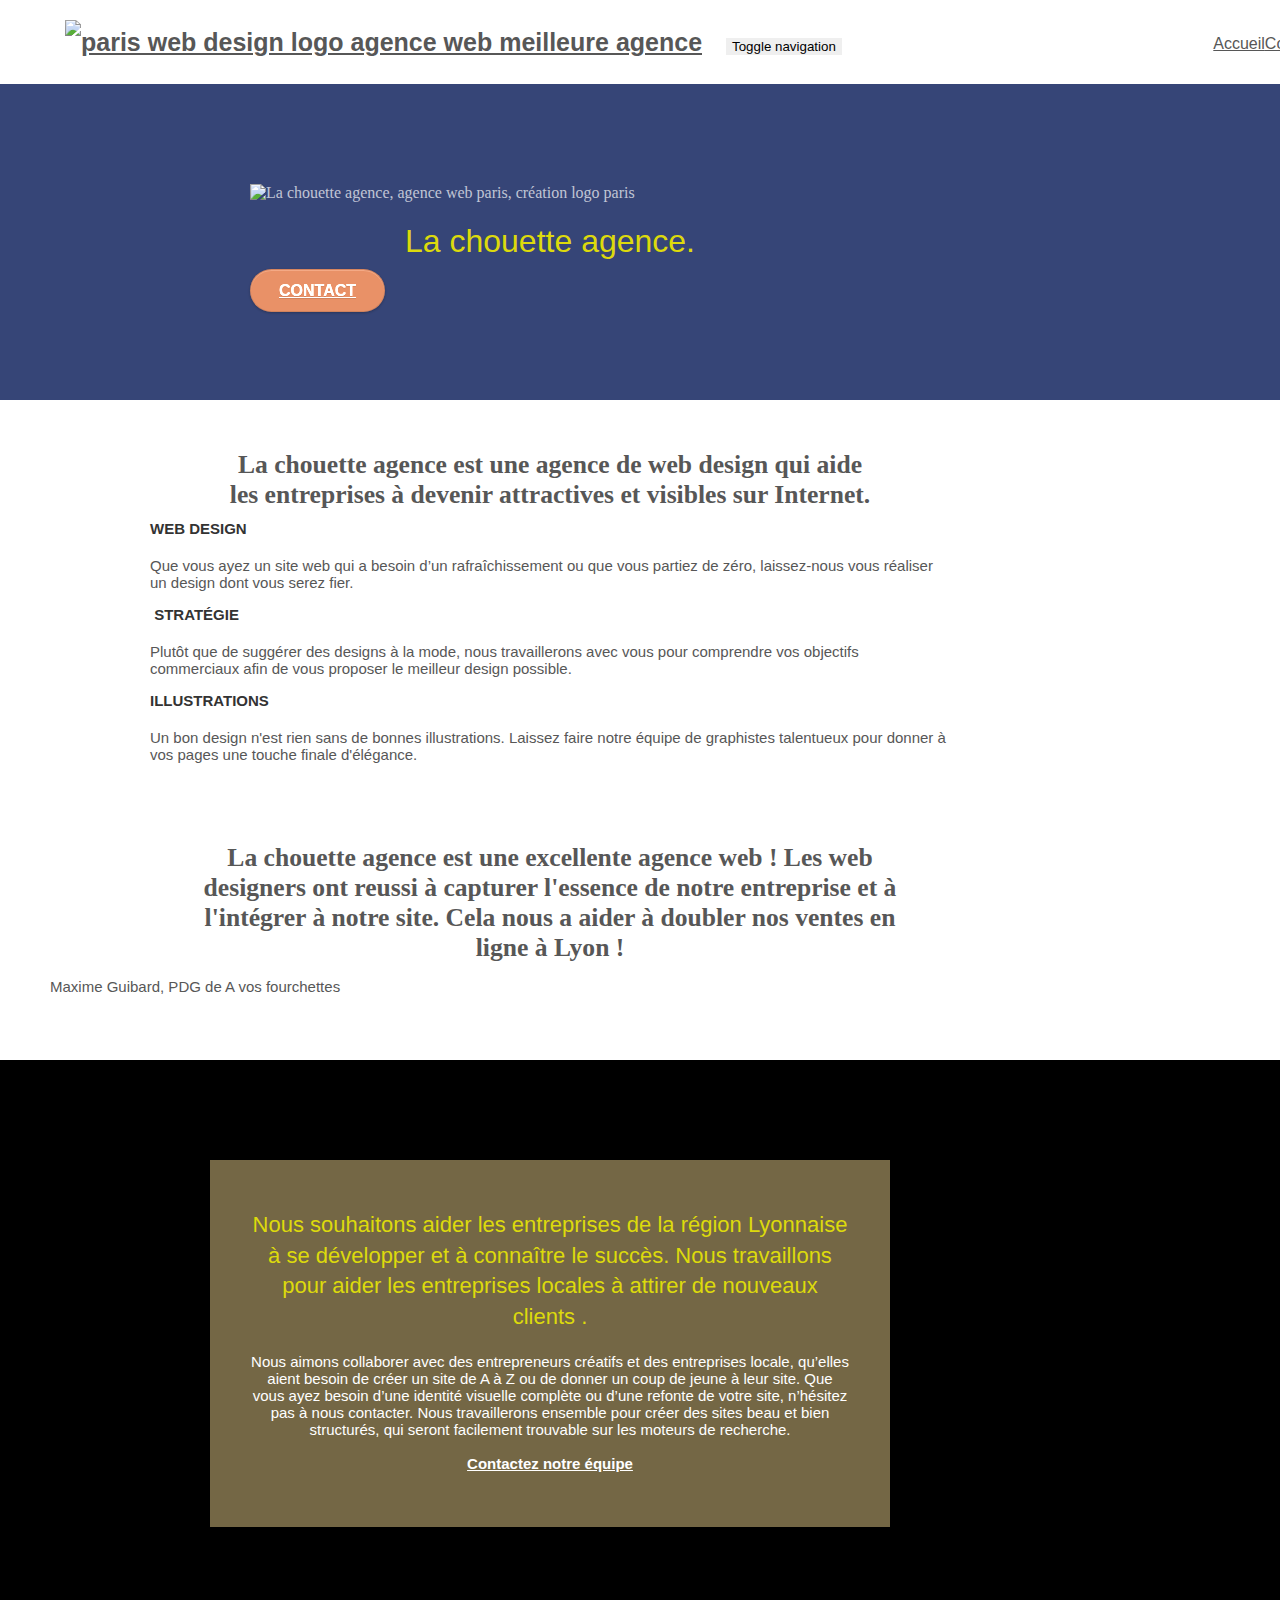
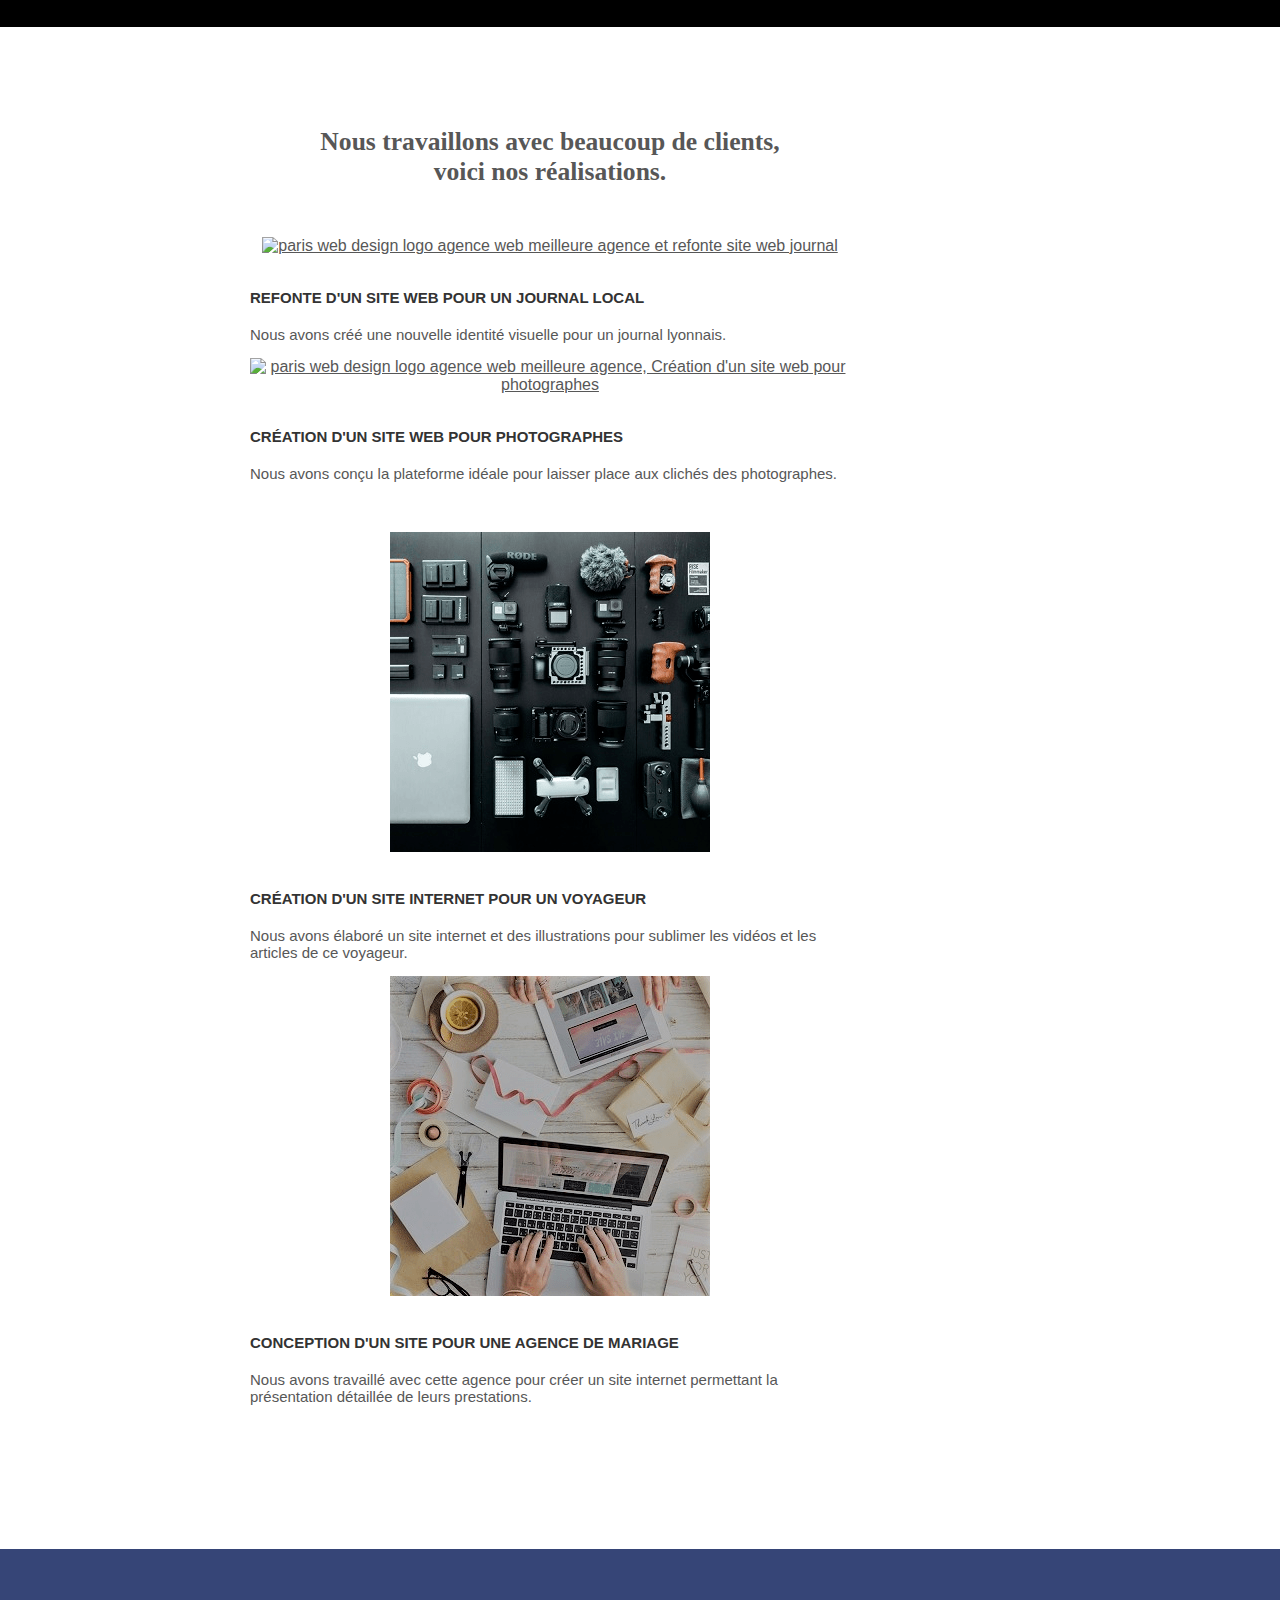
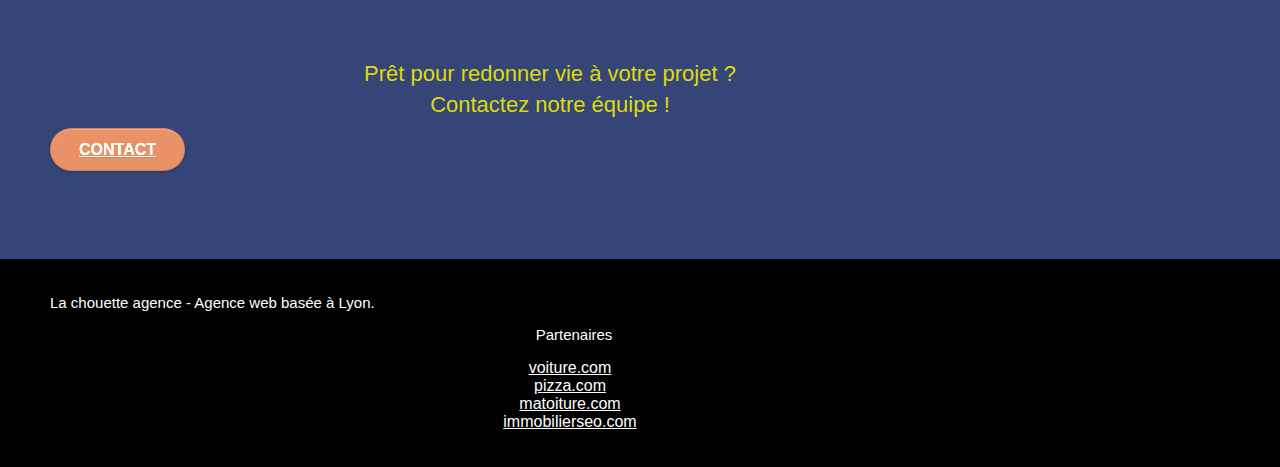
==== commit d0098259: "colors" ====
--- a/P4_02_code_source/index.html
+++ b/P4_02_code_source/index.html
@@ -144,7 +144,7 @@
 					Nous souhaitons aider les entreprises de la région Lyonnaise à se développer et à connaître le succès. Nous travaillons pour aider les entreprises locales à attirer de nouveaux clients .<br>
 				</h2>
 				<p class="text-center white">
-					Nous aimons collaborer avec des entrepreneurs créatifs et des entreprises locale, qu’elles aient besoin de créer un site de A à Z ou de donner un coup de jeune à leur site. Que vous ayez besoin d’une identité visuelle complète ou d’une refonte de votre site, n’hésitez pas à nous contacter. Nous travaillerons ensemble pour créer des sites beau et bien structurés, qui seront facilement trouvable sur les moteurs de recherche. <br><br><a class="ltc-white bold-link" href="contact.html">Contactez notre équipe</a><br>
+					Nous aimons collaborer avec des entrepreneurs créatifs et des entreprises locale, qu’elles aient besoin de créer un site de A à Z ou de donner un coup de jeune à leur site. Que vous ayez besoin d’une identité visuelle complète ou d’une refonte de votre site, n’hésitez pas à nous contacter. Nous travaillerons ensemble pour créer des sites beau et bien structurés, qui seront facilement trouvable sur les moteurs de recherche. <br><br><a class="ltc-white bold-link" href="page2.html">Contactez notre équipe</a><br>
 				</p>
 			</div>
 		</div>
@@ -249,16 +249,15 @@
 							<a class="social" href="index.html"><span class="fa fa-instagram icon-md"></span></a>
 						</div>
 					</div>
-					<div class="keywords" style="color:#F3976C;">Agence web à paris, stratégie web, web design, illustrations, design de site web, site web, web, internet, site internet, site</div>
 				</div>
 				<div class="partenaires">
 					<div class="partenaires-list">
 						<p class="partenaire-header">Partenaires</p>
 							<ul>
-								<li><a href="voiture.com">voiture.com</a></li>
-								<li><a href="pizza.com">pizza.com</a></li>
-								<li><a href="matoiture.com">matoiture.com</a></li>
-								<li><a href="immobilierseo.com">immobilierseo.com</a></li>
+								<li><a class="list-item" href="voiture.com">voiture.com</a></li>
+								<li><a class="list-item" href="pizza.com">pizza.com</a></li>
+								<li><a class="list-item" href="matoiture.com">matoiture.com</a></li>
+								<li><a class="list-item" href="immobilierseo.com">immobilierseo.com</a></li>
 							</ul>		
 					</div>
 				</div>
@@ -273,4 +272,4 @@
     
 
 </body>
-</html>
+</html>--- a/P4_02_code_source/style.min.css
+++ b/P4_02_code_source/style.min.css
@@ -1 +1 @@
-body{margin:0;padding:0;background:#FFF;overflow-x:hidden;-webkit-font-smoothing:antialiased;-moz-osx-font-smoothing:grayscale}.center-text{text-align:center;position:relative;max-width:700px;margin:auto;font-family:protest;font-weight:700;font-size:1.6em}@media (max-width:320px){.center-text{max-width:280px}}a,button{transition:all .3s ease-in-out;outline:none!important}a:hover{text-decoration:none;cursor:pointer}#page-loading-blocs-notifaction{position:fixed;top:0;bottom:0;width:100%;z-index:100000;background:#FFF url(img/pageload-spinner.gif) no-repeat center center}.bloc{width:100%;clear:both;background:50% 50% no-repeat;padding:0 50px;-webkit-background-size:cover;-moz-background-size:cover;-o-background-size:cover;background-size:cover;position:relative}.bloc .container{padding-left:0;padding-right:0}.bloc-lg{padding:100px 50px}.bloc-md{padding:50px}.bloc-sm{padding:20px 50px}.bg-center,.bg-l-edge,.bg-r-edge,.bg-t-edge,.bg-b-edge,.bg-tl-edge,.bg-bl-edge,.bg-tr-edge,.bg-br-edge,.bg-repeat{-webkit-background-size:auto!important;-moz-background-size:auto!important;-o-background-size:auto!important;background-size:auto!important}.bg-repeat{background:repeat}.bg-t-edge{background:top no-repeat}.bloc-bg-texture::before{content:"";background-size:2px 2px;position:absolute;top:0;bottom:0;left:0;right:0}.texture-paper::before{background:url(img/texture-paper.png);background-size:280px 280px}.b-parallax{background-attachment:fixed}.d-bloc{color:rgba(255,255,255,.7)}.d-bloc button:hover{color:rgba(255,255,255,.9)}.d-bloc .icon-round,.d-bloc .icon-square,.d-bloc .icon-rounded,.d-bloc .icon-semi-rounded-a,.d-bloc .icon-semi-rounded-b{border-color:rgba(255,255,255,.9)}.d-bloc .divider-h span{border-color:rgba(255,255,255,.2)}.d-bloc .a-btn,.d-bloc .navbar a,.d-bloc .navbar-brand,.d-bloc a .icon-sm,.d-bloc a .icon-md,.d-bloc a .icon-lg,.d-bloc a .icon-xl,.d-bloc h1 a,.d-bloc h2 a,.d-bloc h3 a,.d-bloc h4 a,.d-bloc h5 a,.d-bloc h6 a,.d-bloc p a{color:rgba(255,255,255,.6)}.d-bloc .a-btn:hover,.d-bloc .navbar a:hover,.d-bloc .navbar-brand:hover,.d-bloc a:hover .icon-sm,.d-bloc a:hover .icon-md,.d-bloc a:hover .icon-lg,.d-bloc a:hover .icon-xl,.d-bloc h1 a:hover,.d-bloc h2 a:hover,.d-bloc h3 a:hover,.d-bloc h4 a:hover,.d-bloc h5 a:hover,.d-bloc h6 a:hover,.d-bloc p a:hover{color:rgba(255,255,255,1)}.d-bloc .navbar-toggle .icon-bar{background:rgba(255,255,255,1)}.d-bloc .btn-wire,.d-bloc .btn-wire:hover{color:rgba(255,255,255,1);border-color:rgba(255,255,255,1)}.d-bloc .panel{color:rgba(0,0,0,.5)}.d-bloc .panel button:hover{color:rgba(0,0,0,.7)}.d-bloc .panel icon{border-color:rgba(0,0,0,.7)}.d-bloc .panel .divider-h span{border-color:rgba(0,0,0,.1)}.d-bloc .panel .a-btn{color:rgba(0,0,0,.6)}.d-bloc .panel .a-btn:hover{color:rgba(0,0,0,1)}.d-bloc .panel .btn-wire,.d-bloc .panel .btn-wire:hover{color:rgba(0,0,0,.7);border-color:rgba(0,0,0,.3)}.d-bloc .panel,.l-bloc{color:rgba(0,0,0,.5)}.d-bloc .panel button:hover,.l-bloc button:hover{color:rgba(0,0,0,.7)}.l-bloc .icon-round,.l-bloc .icon-square,.l-bloc .icon-rounded,.l-bloc .icon-semi-rounded-a,.l-bloc .icon-semi-rounded-b{border-color:rgba(0,0,0,.7)}.d-bloc .panel .divider-h span,.l-bloc .divider-h span{border-color:rgba(0,0,0,.1)}.d-bloc .panel .a-btn,.l-bloc .a-btn,.l-bloc .navbar a,.l-bloc .navbar-brand,.l-bloc a .icon-sm,.l-bloc a .icon-md,.l-bloc a .icon-lg,.l-bloc a .icon-xl,.l-bloc h1 a,.l-bloc h2 a,.l-bloc h3 a,.l-bloc h4 a,.l-bloc h5 a,.l-bloc h6 a,.l-bloc p a{color:rgba(0,0,0,.6)}.d-bloc .panel .a-btn:hover,.l-bloc .a-btn:hover,.l-bloc .navbar a:hover,.l-bloc .navbar-brand:hover,.l-bloc a:hover .icon-sm,.l-bloc a:hover .icon-md,.l-bloc a:hover .icon-lg,.l-bloc a:hover .icon-xl,.l-bloc h1 a:hover,.l-bloc h2 a:hover,.l-bloc h3 a:hover,.l-bloc h4 a:hover,.l-bloc h5 a:hover,.l-bloc h6 a:hover,.l-bloc p a:hover{color:rgba(0,0,0,1)}.l-bloc .navbar-toggle .icon-bar{color:rgba(0,0,0,.6)}.d-bloc .panel .btn-wire,.d-bloc .panel .btn-wire:hover,.l-bloc .btn-wire,.l-bloc .btn-wire:hover{color:rgba(0,0,0,.7);border-color:rgba(0,0,0,.3)}.voffset{margin-top:30px}.voffset-lg{margin-top:80px}.row-no-gutters{margin-right:0;margin-left:0}.row.row-no-gutters>[class^="col-"],.row.row-no-gutters>[class*=" col-"]{padding-right:0;padding-left:0}#bloc-1-hero h1{font-size:32px}.navbar{margin-bottom:0;z-index:1}.navbar-brand{height:auto;padding:3px 15px;font-size:25px;font-weight:400;font-weight:600;line-height:44px}.navbar-brand img{max-height:200px;margin:0 5px 0 0;display:inline}.navbar-brand img[src$=svg]{min-width:100px}.nav-center .navbar-brand img{margin:0}.navbar .nav{padding-top:2px;float:right;z-index:1}.accueil{padding-right:5rem;text-decoration:none}ul{list-style-type:none}.partenaire-header{margin-left:3rem}.nav>li{float:left;margin-top:4px;font-size:16px}.navbar-nav .open .dropdown-menu>li>a{text-align:inherit}.nav>li a:hover,.nav>li a:focus{background:transparent}.navbar-toggle{margin:10px 10px 0 0;border:0}.navbar-toggle:hover{background:transparent!important}.navbar-toggle .icon-bar{background-color:rgba(0,0,0,.5);width:26px}.nav-invert .navbar .nav{float:left}.nav-invert .navbar-header,.nav-invert .navbar-brand{float:right;position:relative;z-index:2}@media (min-width:768px){.site-navigation{position:absolute;top:30%;right:60px;transform:translate(0,-50%);-webkit-transform:translateY(-50%)}.nav>li .dropdown-menu a,.nav>li .dropdown-menu a:hover{color:#484848}.nav-invert .site-navigation{left:0;right:0}.nav-center{text-align:center}.nav-center .navbar-header{width:100%}.nav-center .navbar-header,.nav-center .navbar-brand,.nav-center .nav>li{float:none;display:inline-block}.nav-center .site-navigation{position:relative;width:100%;right:0;margin-right:0;margin-top:20px}.nav-center.mini-nav .navbar-toggle{float:none;margin:10px auto 0}}.nav>li>.dropdown a{background:none!important;display:block;padding:14px 15px}nav .caret{margin:0 5px}.dropdown-menu .dropdown-menu{top:-8px;left:100%}.dropdown-menu .dropmenu-flow-right{top:100%;left:0;margin-left:-1px;border-top-left-radius:0;border-top-right-radius:0}.dropdown-menu .dropdown span{border:4px solid #000;border-top-color:transparent;border-right-color:transparent;border-bottom-color:transparent;margin:6px -5px 0 0!important;float:right}.mg-md{margin-top:10px;margin-bottom:20px}.mg-lg{margin-top:10px;margin-bottom:40px}.btn{margin:0 5px 5px 0;filter:brightness(120%)}.btn-atomic-tangerine:hover{background:#c27956!important;color:#fff!important}.btn.pull-right{margin:0 0 5px 5px}.btn-d,.btn-d:hover,.btn-d:focus{color:#FFF;background:rgba(0,0,0,.3)}button{outline:none!important}.btn-rd{border-radius:40px}.btn-clean{border:1px solid rgba(0,0,0,.08);border-bottom-color:rgba(0,0,0,.1);text-shadow:0 1px 0 rgba(0,0,1,.1);box-shadow:0 1px 3px rgba(0,0,1,.25),inset 0 1px 0 0 rgba(255,255,255,.15)}.icon-md{font-size:30px!important}.icon-lg{font-size:60px!important}.sm-shadow{text-shadow:0 1px 2px rgba(0,0,0,.3)}.panel-sq,.panel-sq .panel-heading,.panel-sq .panel-footer{border-radius:0}.panel-rd{border-radius:30px}.panel-rd .panel-heading{border-radius:29px 29px 0 0}.panel-rd .panel-footer{border-radius:0 0 29px 29px}.form-control{border-color:rgba(0,0,0,.1);box-shadow:none}.form-control{display:block;width:90%;height:30px;padding:6px 12px;font-size:14px;color:#555;background-color:#fff;background-image:none;border:1px solid #ccc;border-radius:4px}.scrollToTop{width:40px;height:40px;position:fixed;bottom:20px;right:20px;opacity:0;z-index:500;transition:all .3s ease-in-out}.scrollToTop span{margin-top:6px}.showScrollTop{font-size:14px;opacity:1}a[data-lightbox]{position:relative;display:block;text-align:center}a[data-lightbox]:hover::before{content:"+";font-family:"HelveticaNeue-Light","Helvetica Neue Light","Helvetica Neue",Helvetica,Arial;font-size:32px;width:50px;height:50px;margin-left:-25px;border-radius:50%;background:rgba(0,0,0,.6);color:#FFF;font-weight:100;z-index:1;position:absolute;top:50%;transform:translateY(-50%);-webkit-transform:translateY(-50%)}a[data-lightbox]:hover img{opacity:.6;-webkit-animation-fill-mode:none;animation-fill-mode:none}#lightbox-modal{display:flex;align-items:center}#lightbox-modal .modal-dialog{width:90%;max-width:900px;margin:0 auto 0}#lightbox-modal .modal-dialog img{max-height:90vh;margin:0 auto}.lightbox-caption{padding:20px;color:#FFF;background:rgba(0,0,0,.5);position:absolute;left:15px;right:15px;bottom:5px}.close-lightbox{color:#FFF;font-size:30px;position:absolute;top:20px;right:20px;z-index:20;background:rgba(0,0,0,.5);border:none;line-height:30px;padding:0 9px 5px;opacity:.3}.close-lightbox:hover,.next-lightbox:hover,.prev-lightbox:hover{opacity:1;color:#FFF}.next-lightbox,.prev-lightbox{font-size:20px;color:rgba(255,255,255,.9);background:rgba(0,0,0,.5);transition:all .2s ease-in-out;position:absolute;top:45%;z-index:1;opacity:.4}.next-lightbox{padding:6px 8px 1px 13px;right:25px}.prev-lightbox{padding:6px 13px 1px 10px;left:25px}.snapshot-lb .modal-body{padding-bottom:45px}.snapshot-lb .lightbox-caption{padding:0;color:rgba(0,0,0,.5);background:none}h1,h2,h3,h4,h5,h6,p,label,.btn,a{font-family:"helvetica";font-weight:400;color:#575757!important}.container{max-width:1000px}.hero-bloc-text{font-size:38px}.hero-bloc-text-sub{font-size:36px}.statement-bloc-text{line-height:26px;font-style:italic;font-size:20px;text-align:center;font-weight:lighter;max-width:520px;margin:auto auto auto auto}p{font-size:15px}.partenaires{text-align:center}.partenaires-list{list-style-type:none}.tight-width-whitespace{max-width:600px;margin:auto auto auto auto}.h1{font-size:20px;font-family:"Open Sans"}.cta-hero{margin-top:22px;color:#FFFFFF!important;text-transform:uppercase;padding:12px 28px 12px 28px;font-size:16px;font-weight:700}.social{max-width:400px;margin:auto auto auto auto;color:black!important}h2{font-size:22px;line-height:1.4em}h3{font-size:15px;text-transform:uppercase;font-weight:700;color:#333333!important}.med-width-whitespace{max-width:800px;margin:auto auto auto auto;box-shadow:0 0 0 #000}h1{color:#333333!important}h4{color:#333333!important}.icons{margin-bottom:14px;margin-top:24px}.white{color:#FFFFFF!important}.portfolio-thumb{margin-bottom:24px}.portfolio-row{margin-bottom:44px;margin-top:50px}.avatar{box-shadow:0 4px 9px rgba(0,0,0,.3)}.black-background{background-color:rgba(165,147,99,.7);padding:40px 40px 40px 40px}.bold-link{font-weight:900;text-decoration:underline!important}.bgc-white{background-color:#FFF}.bgc-dark-slate-blue{background-color:#364577}.bgc-atomic-tangerine{background:#c27956!important}.tc-white{color:#dff36c!important;text-align:center}.final-button{background-color:#F3976C;border-radius:1rem;border:1px solid;width:90%;height:35px;color:#fff}.btn-atomic-tangerine{background:#c27956!important;color:#FFFFFF!important}.btn-atomic-tangerine:hover{background:#c27956!important;color:#FFFFFF!important}.ltc-white{color:#FFFFFF!important}.ltc-white:hover{color:#cccccc!important}.ltc-atomic-tangerine{background:#c27956!important}.ltc-atomic-tangerine:hover{color:#c27956!important}.icon-dark-slate-blue{color:#364577!important;border-color:#364577!important}.bg-dots-bg{background-image:url(img/dots-bg.png)}.bg-lines-h2-bg{background-image:url(img/lines-h2-bg.png)}.bg-banniere{background-image:url(img/la-chouette-agence-banniere.jpg)}.bg-presentation{background-image:url(img/image-de-presentation.bmp)}@media (max-width:1024px){.bloc{padding-left:20px;padding-right:20px}.bloc.full-width-bloc,.bloc-tile-2.full-width-bloc .container,.bloc-tile-3.full-width-bloc .container,.bloc-tile-4.full-width-bloc .container{padding-left:0;padding-right:0}}@media (max-width:992px) and (min-width:768px){.navbar .nav{max-width:80%}.nav-center.navbar .nav{max-width:100%}}@media only screen and (min-width:768px) and (max-width:1024px) and (orientation:landscape){.b-parallax{background-attachment:scroll}}@media only screen and (min-width:1024px) and (max-width:1366px) and (-webkit-min-device-pixel-ratio:1.5){.b-parallax{background-attachment:scroll}}@media (max-width:991px){.container{width:100%}.b-parallax{background-attachment:scroll}.page-container,#hero-bloc{overflow-x:hidden;position:relative}.bloc-group,.bloc-group .bloc{display:block;width:100%}.bloc-fill-screen .fill-bloc-top-edge,.bloc-fill-screen .fill-bloc-bottom-edge{padding:0 20px}}@media (max-width:767px){.page-container{overflow-x:hidden;position:relative}h1,h2,h3,h4,h5,h6,p,#disqus_thread{padding-left:10px!important;padding-right:10px!important}.b-parallax{background-attachment:scroll}.navbar .nav{padding-top:0;border-top:1px solid rgba(0,0,0,.2);float:none!important}.navbar.row{margin-left:0;margin-right:0}.site-navigation{position:inherit;transform:none;-webkit-transform:none;-ms-transform:none}.nav>li{margin-top:0;border-bottom:1px solid rgba(0,0,0,.1);background:rgba(0,0,0,.05);text-align:left;padding-left:15px;width:100%}.nav>li:hover{background:rgba(0,0,0,.08)}.dropdown .dropdown a .caret{float:none;margin:5px 0 0 10px!important;border:4px solid #000;border-bottom-color:transparent;border-right-color:transparent;border-left-color:transparent}#hero-bloc .navbar .nav{background:rgba(0,0,0,.8)}#hero-bloc .navbar .nav a{color:rgba(255,255,255,.6)}.hero{padding:50px 0}.hero-nav{left:-1px;right:-1px}.navbar-collapse{padding:0;overflow-x:hidden;-webkit-box-shadow:none;box-shadow:none}.navbar-brand img{max-height:40px;width:auto}.nav-invert .navbar-header{float:none;width:100%}.nav-invert .navbar-toggle{float:left;margin-left:10px}.bloc{padding-left:0;padding-right:0}.bloc-xxl,.bloc-xl,.bloc-lg{padding:40px 0}.bloc-sm,.bloc-md{padding-left:0;padding-right:0}.bloc-tile-2 .container,.bloc-tile-3 .container,.bloc-tile-4 .container,.bloc-fill-screen .fill-bloc-top-edge,.bloc-fill-screen .fill-bloc-bottom-edge{padding-left:0;padding-right:0}.a-block{padding:0 10px}.btn-dwn{display:none}.voffset{margin-top:5px}.voffset-md{margin-top:20px}.voffset-lg{margin-top:30px}form{padding:5px}.close-lightbox{display:inline-block}.blocsapp-device-iphone5{background-size:216px 425px;padding-top:60px;width:216px;height:425px}.blocsapp-device-iphone5 img{width:180px;height:320px}}@media (max-width:400px){.bloc{padding-left:0;padding-right:0}}@media (max-width:767px){.bloc-mob-center-text{text-align:center}}+body{margin:0;padding:0;background:#FFF;overflow-x:hidden;-webkit-font-smoothing:antialiased;-moz-osx-font-smoothing:grayscale}.center-text{text-align:center;position:relative;max-width:700px;margin:auto;font-family:protest;font-weight:700;font-size:1.6em}@media (max-width:320px){.center-text{max-width:280px}}a,button{transition:all .3s ease-in-out;outline:none!important}a:hover{text-decoration:none;cursor:pointer}#page-loading-blocs-notifaction{position:fixed;top:0;bottom:0;width:100%;z-index:100000;background:#FFF url(img/pageload-spinner.gif) no-repeat center center}.bloc{width:100%;clear:both;background:50% 50% no-repeat;padding:0 50px;-webkit-background-size:cover;-moz-background-size:cover;-o-background-size:cover;background-size:cover;position:relative}.bloc .container{padding-left:0;padding-right:0}.bloc-lg{padding:100px 50px}.bloc-md{padding:50px}.bloc-sm{padding:20px 50px}.bg-center,.bg-l-edge,.bg-r-edge,.bg-t-edge,.bg-b-edge,.bg-tl-edge,.bg-bl-edge,.bg-tr-edge,.bg-br-edge,.bg-repeat{-webkit-background-size:auto!important;-moz-background-size:auto!important;-o-background-size:auto!important;background-size:auto!important}.bg-repeat{background:repeat}.bg-t-edge{background:top no-repeat}.bloc-bg-texture::before{content:"";background-size:2px 2px;position:absolute;top:0;bottom:0;left:0;right:0}.texture-paper::before{background:url(img/texture-paper.png);background-size:280px 280px}.b-parallax{background-attachment:fixed}.d-bloc{color:rgba(255,255,255,.7)}.d-bloc button:hover{color:rgba(255,255,255,.9)}.d-bloc .icon-round,.d-bloc .icon-square,.d-bloc .icon-rounded,.d-bloc .icon-semi-rounded-a,.d-bloc .icon-semi-rounded-b{border-color:rgba(255,255,255,.9)}.d-bloc .divider-h span{border-color:rgba(255,255,255,.2)}.d-bloc .a-btn,.d-bloc .navbar a,.d-bloc .navbar-brand,.d-bloc a .icon-sm,.d-bloc a .icon-md,.d-bloc a .icon-lg,.d-bloc a .icon-xl,.d-bloc h1 a,.d-bloc h2 a,.d-bloc h3 a,.d-bloc h4 a,.d-bloc h5 a,.d-bloc h6 a,.d-bloc p a{color:rgba(255,255,255,.6)}.d-bloc .a-btn:hover,.d-bloc .navbar a:hover,.d-bloc .navbar-brand:hover,.d-bloc a:hover .icon-sm,.d-bloc a:hover .icon-md,.d-bloc a:hover .icon-lg,.d-bloc a:hover .icon-xl,.d-bloc h1 a:hover,.d-bloc h2 a:hover,.d-bloc h3 a:hover,.d-bloc h4 a:hover,.d-bloc h5 a:hover,.d-bloc h6 a:hover,.d-bloc p a:hover{color:rgba(255,255,255,1)}.d-bloc .navbar-toggle .icon-bar{background:rgba(255,255,255,1)}.d-bloc .btn-wire,.d-bloc .btn-wire:hover{color:rgba(255,255,255,1);border-color:rgba(255,255,255,1)}.d-bloc .panel{color:rgba(0,0,0,.5)}.d-bloc .panel button:hover{color:rgba(0,0,0,.7)}.d-bloc .panel icon{border-color:rgba(0,0,0,.7)}.d-bloc .panel .divider-h span{border-color:rgba(0,0,0,.1)}.d-bloc .panel .a-btn{color:rgba(0,0,0,.6)}.d-bloc .panel .a-btn:hover{color:rgba(0,0,0,1)}.d-bloc .panel .btn-wire,.d-bloc .panel .btn-wire:hover{color:rgba(0,0,0,.7);border-color:rgba(0,0,0,.3)}.d-bloc .panel,.l-bloc{color:rgba(0,0,0,.5)}.d-bloc .panel button:hover,.l-bloc button:hover{color:rgba(0,0,0,.7)}.l-bloc .icon-round,.l-bloc .icon-square,.l-bloc .icon-rounded,.l-bloc .icon-semi-rounded-a,.l-bloc .icon-semi-rounded-b{border-color:rgba(0,0,0,.7)}.d-bloc .panel .divider-h span,.l-bloc .divider-h span{border-color:rgba(0,0,0,.1)}.d-bloc .panel .a-btn,.l-bloc .a-btn,.l-bloc .navbar a,.l-bloc .navbar-brand,.l-bloc a .icon-sm,.l-bloc a .icon-md,.l-bloc a .icon-lg,.l-bloc a .icon-xl,.l-bloc h1 a,.l-bloc h2 a,.l-bloc h3 a,.l-bloc h4 a,.l-bloc h5 a,.l-bloc h6 a,.l-bloc p a{color:rgba(0,0,0,.6)}.d-bloc .panel .a-btn:hover,.l-bloc .a-btn:hover,.l-bloc .navbar a:hover,.l-bloc .navbar-brand:hover,.l-bloc a:hover .icon-sm,.l-bloc a:hover .icon-md,.l-bloc a:hover .icon-lg,.l-bloc a:hover .icon-xl,.l-bloc h1 a:hover,.l-bloc h2 a:hover,.l-bloc h3 a:hover,.l-bloc h4 a:hover,.l-bloc h5 a:hover,.l-bloc h6 a:hover,.l-bloc p a:hover{color:rgba(0,0,0,1)}.l-bloc .navbar-toggle .icon-bar{color:rgba(0,0,0,.6)}.d-bloc .panel .btn-wire,.d-bloc .panel .btn-wire:hover,.l-bloc .btn-wire,.l-bloc .btn-wire:hover{color:rgba(0,0,0,.7);border-color:rgba(0,0,0,.3)}.voffset{margin-top:30px}.voffset-lg{margin-top:80px}.row-no-gutters{margin-right:0;margin-left:0}.row.row-no-gutters>[class^="col-"],.row.row-no-gutters>[class*=" col-"]{padding-right:0;padding-left:0}#bloc-1-hero h1{font-size:32px}.navbar{margin-bottom:0;z-index:1}.navbar-brand{height:auto;padding:3px 15px;font-size:25px;font-weight:400;font-weight:600;line-height:44px}.navbar-brand img{max-height:200px;margin:0 5px 0 0;display:inline}.navbar-brand img[src$=svg]{min-width:100px}.nav-center .navbar-brand img{margin:0}.navbar .nav{padding-top:2px;float:right;z-index:1}.accueil{padding-right:5rem;text-decoration:none}ul{list-style-type:none}.partenaire-header{margin-left:3rem;color:white!important}.nav>li{float:left;margin-top:4px;font-size:16px}.navbar-nav .open .dropdown-menu>li>a{text-align:inherit}.nav>li a:hover,.nav>li a:focus{background:transparent}.navbar-toggle{margin:10px 10px 0 0;border:0}.navbar-toggle:hover{background:transparent!important}.navbar-toggle .icon-bar{background-color:rgba(0,0,0,.5);width:26px}.nav-invert .navbar .nav{float:left}.nav-invert .navbar-header,.nav-invert .navbar-brand{float:right;position:relative;z-index:2}@media (min-width:768px){.site-navigation{position:absolute;top:30%;right:60px;transform:translate(0,-50%);-webkit-transform:translateY(-50%)}.nav>li .dropdown-menu a,.nav>li .dropdown-menu a:hover{color:#484848}.nav-invert .site-navigation{left:0;right:0}.nav-center{text-align:center}.nav-center .navbar-header{width:100%}.nav-center .navbar-header,.nav-center .navbar-brand,.nav-center .nav>li{float:none;display:inline-block}.nav-center .site-navigation{position:relative;width:100%;right:0;margin-right:0;margin-top:20px}.nav-center.mini-nav .navbar-toggle{float:none;margin:10px auto 0}}.nav>li>.dropdown a{background:none!important;display:block;padding:14px 15px}nav .caret{margin:0 5px}.dropdown-menu .dropdown-menu{top:-8px;left:100%}.dropdown-menu .dropmenu-flow-right{top:100%;left:0;margin-left:-1px;border-top-left-radius:0;border-top-right-radius:0}.dropdown-menu .dropdown span{border:4px solid #000;border-top-color:transparent;border-right-color:transparent;border-bottom-color:transparent;margin:6px -5px 0 0!important;float:right}.mg-md{margin-top:10px;margin-bottom:20px}.mg-lg{margin-top:10px;margin-bottom:40px}.btn{margin:0 5px 5px 0;filter:brightness(120%)}.btn-atomic-tangerine:hover{background:#c27956!important;color:#fff!important}.btn.pull-right{margin:0 0 5px 5px}.btn-d,.btn-d:hover,.btn-d:focus{color:#FFF;background:rgba(0,0,0,.3)}button{outline:none!important}.btn-rd{border-radius:40px}.btn-clean{border:1px solid rgba(0,0,0,.08);border-bottom-color:rgba(0,0,0,.1);text-shadow:0 1px 0 rgba(0,0,1,.1);box-shadow:0 1px 3px rgba(0,0,1,.25),inset 0 1px 0 0 rgba(255,255,255,.15)}.icon-md{font-size:30px!important}.icon-lg{font-size:60px!important}.sm-shadow{text-shadow:0 1px 2px rgba(0,0,0,.3)}.panel-sq,.panel-sq .panel-heading,.panel-sq .panel-footer{border-radius:0}.panel-rd{border-radius:30px}.panel-rd .panel-heading{border-radius:29px 29px 0 0}.panel-rd .panel-footer{border-radius:0 0 29px 29px}.form-control{border-color:rgba(0,0,0,.1);box-shadow:none}.form-control{display:block;width:90%;height:30px;padding:6px 12px;font-size:14px;color:#555;background-color:#fff;background-image:none;border:1px solid #ccc;border-radius:4px}.scrollToTop{width:40px;height:40px;position:fixed;bottom:20px;right:20px;opacity:0;z-index:500;transition:all .3s ease-in-out}.scrollToTop span{margin-top:6px}.showScrollTop{font-size:14px;opacity:1}a[data-lightbox]{position:relative;display:block;text-align:center}a[data-lightbox]:hover::before{content:"+";font-family:"HelveticaNeue-Light","Helvetica Neue Light","Helvetica Neue",Helvetica,Arial;font-size:32px;width:50px;height:50px;margin-left:-25px;border-radius:50%;background:rgba(0,0,0,.6);color:#FFF;font-weight:100;z-index:1;position:absolute;top:50%;transform:translateY(-50%);-webkit-transform:translateY(-50%)}a[data-lightbox]:hover img{opacity:.6;-webkit-animation-fill-mode:none;animation-fill-mode:none}#lightbox-modal{display:flex;align-items:center}#lightbox-modal .modal-dialog{width:90%;max-width:900px;margin:0 auto 0}#lightbox-modal .modal-dialog img{max-height:90vh;margin:0 auto}.lightbox-caption{padding:20px;color:#FFF;background:rgba(0,0,0,.5);position:absolute;left:15px;right:15px;bottom:5px}.close-lightbox{color:#FFF;font-size:30px;position:absolute;top:20px;right:20px;z-index:20;background:rgba(0,0,0,.5);border:none;line-height:30px;padding:0 9px 5px;opacity:.3}.close-lightbox:hover,.next-lightbox:hover,.prev-lightbox:hover{opacity:1;color:#FFF}.next-lightbox,.prev-lightbox{font-size:20px;color:rgba(255,255,255,.9);background:rgba(0,0,0,.5);transition:all .2s ease-in-out;position:absolute;top:45%;z-index:1;opacity:.4}.next-lightbox{padding:6px 8px 1px 13px;right:25px}.prev-lightbox{padding:6px 13px 1px 10px;left:25px}.snapshot-lb .modal-body{padding-bottom:45px}.snapshot-lb .lightbox-caption{padding:0;color:rgba(0,0,0,.5);background:none}h1,h2,h3,h4,h5,h6,p,label,.btn,a{font-family:"helvetica";font-weight:400;color:#575757!important}.container{max-width:1000px}.hero-bloc-text{font-size:38px}.hero-bloc-text-sub{font-size:36px}.statement-bloc-text{line-height:26px;font-style:italic;font-size:20px;text-align:center;font-weight:lighter;max-width:520px;margin:auto auto auto auto}p{font-size:15px}.partenaires{text-align:center}.partenaires-list{list-style-type:none}.tight-width-whitespace{max-width:600px;margin:auto auto auto auto}.h1{font-size:20px;font-family:"Open Sans"}.cta-hero{margin-top:22px;color:#FFFFFF!important;text-transform:uppercase;padding:12px 28px 12px 28px;font-size:16px;font-weight:700}.social{max-width:400px;margin:auto auto auto auto;color:black!important}h2{font-size:22px;line-height:1.4em}h3{font-size:15px;text-transform:uppercase;font-weight:700;color:#333333!important}.med-width-whitespace{max-width:800px;margin:auto auto auto auto;box-shadow:0 0 0 #000}h1{color:#333333!important}h4{color:#333333!important}.icons{margin-bottom:14px;margin-top:24px}.white{color:#FFFFFF!important}.portfolio-thumb{margin-bottom:24px}.portfolio-row{margin-bottom:44px;margin-top:50px}.avatar{box-shadow:0 4px 9px rgba(0,0,0,.3)}.black-background{background-color:rgba(165,147,99,.7);padding:40px 40px 40px 40px}.bold-link{font-weight:900;text-decoration:underline!important}.bgc-white{background-color:#FFF}.bgc-dark-slate-blue{background-color:#364577}.bgc-atomic-tangerine{background:black!important}.tc-white{color:#ddda0c!important;text-align:center}.list-item{color:white!important}.final-button{background-color:#F3976C;border-radius:1rem;border:1px solid;width:90%;height:35px;color:#fff}.btn-atomic-tangerine{background:#c27956!important;color:#FFFFFF!important}.btn-atomic-tangerine:hover{background:#c27956!important;color:#FFFFFF!important}.ltc-white{color:#FFFFFF!important}.ltc-white:hover{color:#cccccc!important}.ltc-atomic-tangerine{background:#c27956!important}.ltc-atomic-tangerine:hover{color:#c27956!important}.icon-dark-slate-blue{color:#364577!important;border-color:#364577!important}.bg-dots-bg{background-image:url(img/dots-bg.png)}.bg-lines-h2-bg{background-image:url(img/lines-h2-bg.png)}.bg-banniere{background-image:url(img/la-chouette-agence-banniere.jpg)}.bg-presentation{background-image:url(img/image-de-presentation.bmp)}@media (max-width:1024px){.bloc{padding-left:20px;padding-right:20px}.bloc.full-width-bloc,.bloc-tile-2.full-width-bloc .container,.bloc-tile-3.full-width-bloc .container,.bloc-tile-4.full-width-bloc .container{padding-left:0;padding-right:0}}@media (max-width:992px) and (min-width:768px){.navbar .nav{max-width:80%}.nav-center.navbar .nav{max-width:100%}}@media only screen and (min-width:768px) and (max-width:1024px) and (orientation:landscape){.b-parallax{background-attachment:scroll}}@media only screen and (min-width:1024px) and (max-width:1366px) and (-webkit-min-device-pixel-ratio:1.5){.b-parallax{background-attachment:scroll}}@media (max-width:991px){.container{width:100%}.b-parallax{background-attachment:scroll}.page-container,#hero-bloc{overflow-x:hidden;position:relative}.bloc-group,.bloc-group .bloc{display:block;width:100%}.bloc-fill-screen .fill-bloc-top-edge,.bloc-fill-screen .fill-bloc-bottom-edge{padding:0 20px}}@media (max-width:767px){.page-container{overflow-x:hidden;position:relative}h1,h2,h3,h4,h5,h6,p,#disqus_thread{padding-left:10px!important;padding-right:10px!important}.b-parallax{background-attachment:scroll}.navbar .nav{padding-top:0;border-top:1px solid rgba(0,0,0,.2);float:none!important}.navbar.row{margin-left:0;margin-right:0}.site-navigation{position:inherit;transform:none;-webkit-transform:none;-ms-transform:none}.nav>li{margin-top:0;border-bottom:1px solid rgba(0,0,0,.1);background:rgba(0,0,0,.05);text-align:left;padding-left:15px;width:100%}.nav>li:hover{background:rgba(0,0,0,.08)}.dropdown .dropdown a .caret{float:none;margin:5px 0 0 10px!important;border:4px solid #000;border-bottom-color:transparent;border-right-color:transparent;border-left-color:transparent}#hero-bloc .navbar .nav{background:rgba(0,0,0,.8)}#hero-bloc .navbar .nav a{color:rgba(255,255,255,.6)}.hero{padding:50px 0}.hero-nav{left:-1px;right:-1px}.navbar-collapse{padding:0;overflow-x:hidden;-webkit-box-shadow:none;box-shadow:none}.navbar-brand img{max-height:40px;width:auto}.nav-invert .navbar-header{float:none;width:100%}.nav-invert .navbar-toggle{float:left;margin-left:10px}.bloc{padding-left:0;padding-right:0}.bloc-xxl,.bloc-xl,.bloc-lg{padding:40px 0}.bloc-sm,.bloc-md{padding-left:0;padding-right:0}.bloc-tile-2 .container,.bloc-tile-3 .container,.bloc-tile-4 .container,.bloc-fill-screen .fill-bloc-top-edge,.bloc-fill-screen .fill-bloc-bottom-edge{padding-left:0;padding-right:0}.a-block{padding:0 10px}.btn-dwn{display:none}.voffset{margin-top:5px}.voffset-md{margin-top:20px}.voffset-lg{margin-top:30px}form{padding:5px}.close-lightbox{display:inline-block}.blocsapp-device-iphone5{background-size:216px 425px;padding-top:60px;width:216px;height:425px}.blocsapp-device-iphone5 img{width:180px;height:320px}}@media (max-width:400px){.bloc{padding-left:0;padding-right:0}}@media (max-width:767px){.bloc-mob-center-text{text-align:center}}